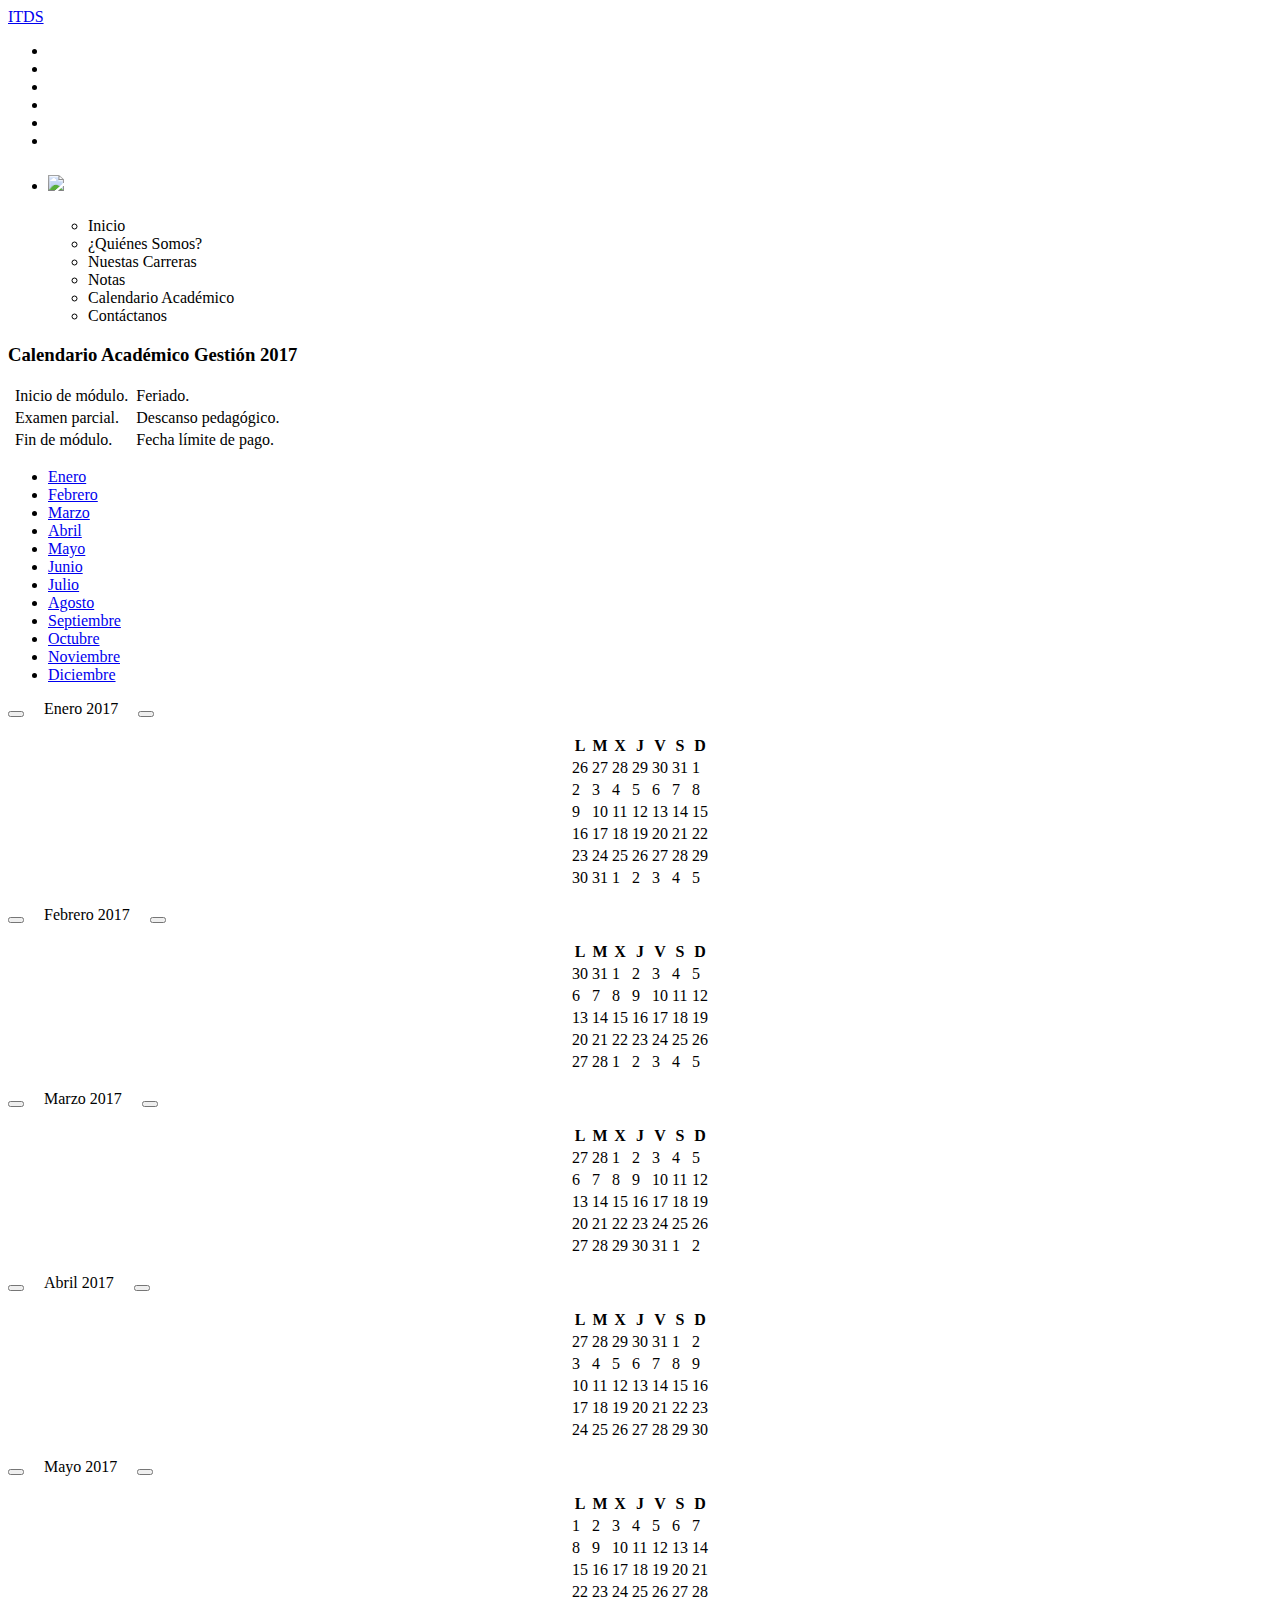
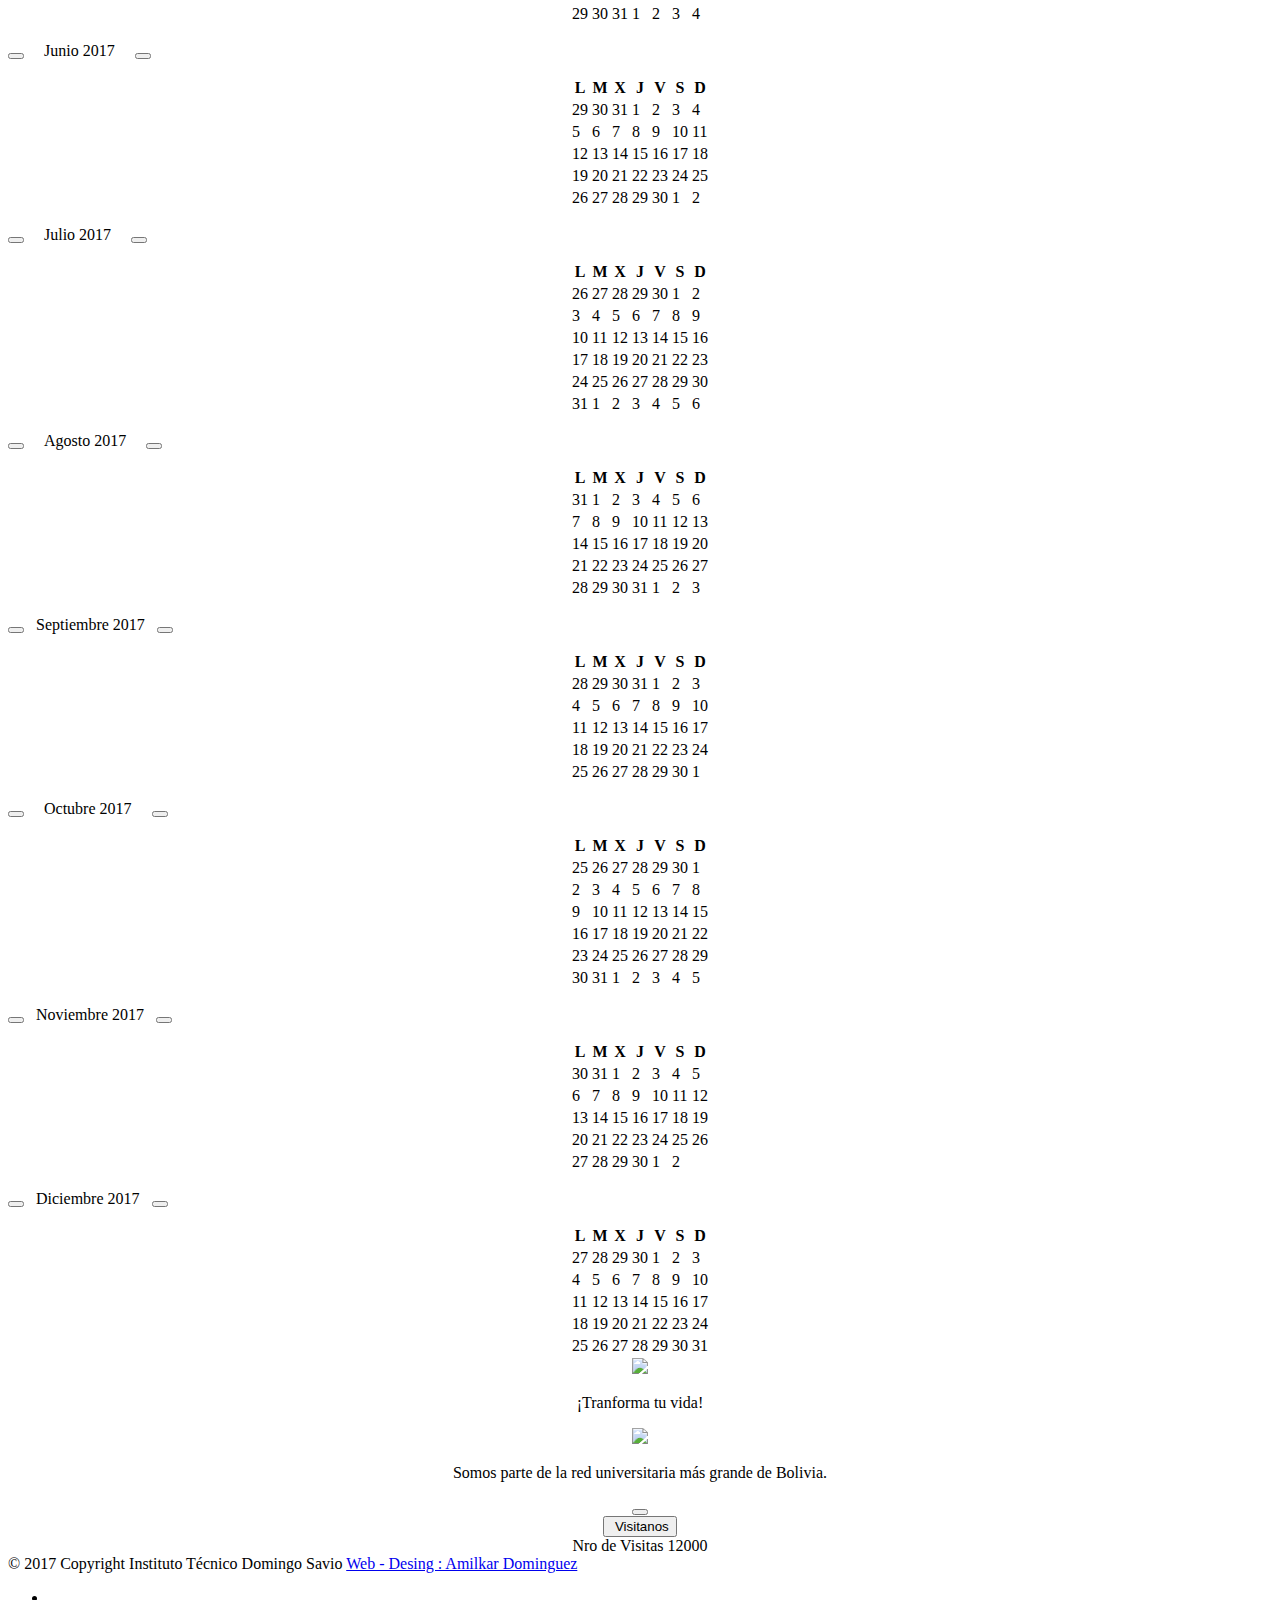
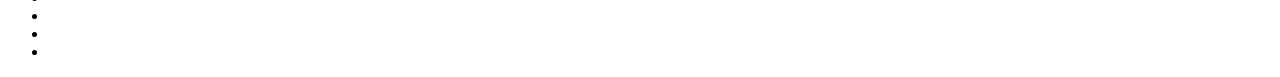
==== view/calendario.html @ 7d837a60 "a" ====
<!DOCTYPE html>
<html lang="es">

<head>
    <meta charset="UTF-8">
    <!--Let browser know website is optimized for mobile-->
    <meta name="viewport" content="width=device-width, initial-scale=1" />
    <!-- JS -->
    <script type="text/javascript" src="../js/jquery-3.1.1.js"></script>
    <script type="text/javascript" src="../materialize/js/materialize.js"></script>
    <script type="text/javascript" src="../materialize/js/init.js"></script>
    <script type="text/javascript" src="../js/fecha.js"></script>
    <!-- CSS -->
    <link rel="stylesheet" type="text/css" href="../materialize/css/materialize.css">
    <link rel="stylesheet" type="text/css" href="../fontello/css/fontello.css">
    <title>itds</title>
</head>

<body class="blue-grey darken-4">
    <header>
        <nav class="top-nav light-blue darken-4">
            <div class="container">
                <a href="#!" data-activates="menuLateral" class="button-collapse top-nav full hide-on-large-only white-text waves-effect"><i class="icon-menu"></i></a>
                <a href="#!" class="brand-logo white-text">ITDS</a>
                <ul id="nav-mobile" class="right hide-on-med-and-down">
                    <li><a href="../index.html" class="btn light-blue darken-3 z-depth-3 tooltipped" data-position="bottom" data-delay="50"
                            data-tooltip="Inicio"><i class="icon-home"></i></a></li>
                    <li><a href="quienes-somos.html" class="btn light-blue darken-3 z-depth-3 tooltipped" data-position="bottom"
                            data-delay="50" data-tooltip="¿Quiénes Somos?"><i class="icon-users"></i></a></li>
                    <li><a href="carreras.html" class="btn light-blue darken-3 z-depth-3 tooltipped" data-position="bottom" data-delay="50"
                            data-tooltip="Nuestras Carreras"><i class="icon-graduation-cap"></i></a></li>
                    <li><a href="notas.html" class="btn light-blue darken-3 z-depth-3 tooltipped" data-position="bottom" data-delay="50"
                            data-tooltip="Notas"><i class="icon-th-list"></i></a></li>
                    <li><a href="calendario.html" class="btn white light-blue-text text-darken-4 z-depth-3 tooltipped" data-position="bottom"
                            data-delay="50" data-tooltip="Calendario Académico"><i class="icon-calendar"></i></a></li>
                    <li><a href="contactanos.html" class="btn light-blue darken-3 z-depth-3 tooltipped" data-position="bottom"
                            data-delay="50" data-tooltip="Contáctanos"><i class="icon-globe"></i></a></li>
                </ul>
            </div>
        </nav>
        <ul id="menuLateral" class="side-nav white-text light-blue darken-4">
            <li class="logo light-blue darken-4 z-depth-1">
                <div class="row">
                    <div class="col s6">
                        <h2><img src="../resources/images/logoITDS.png" class="responsive-img"></h2>
                    </div>
                    <div class="col s6">
                        <h2 class="btn-block waves-effect waves-light light-blue darken-4 white-text" onclick="CerrarSideNav();"><i class="icon-cancel-1"></i></h2>
</div>
</div>
</li>
<ul class="collapsible" data-collapsible="accordion">
    <li onclick="window.location='../index.html'">
<div class="collapsible-header"><i class="icon-home"></i>Inicio</div>
</li>
<li onclick="window.location='quienes-somos.html'">
<div class="collapsible-header"><i class="icon-users"></i>¿Quiénes Somos?</div>
</li>
<li onclick="window.location='carreras.html'">
<div class="collapsible-header"><i class="icon-graduation-cap"></i>Nuestas Carreras</div>
</li>
<li onclick="window.location='notas.html'">
<div class="collapsible-header"><i class="icon-th-list"></i>Notas</div>
</li>
<li onclick="window.location='calendario.html'" class="white light-blue-text text-darken-4">
<div class="collapsible-header"><i class="icon-calendar"></i>Calendario Académico</div>
</li>
<li onclick="window.location='contactanos.html'">
<div class="collapsible-header"><i class="icon-globe"></i>Contáctanos</div>
</li>
</ul>
</ul>
</header>
<main>
    <div class="container">
        <div class="row">
            <div class="col s12 m12 l12">
                <h3 class="center-align white-text ">Calendario Académico Gestión 2017</h3>
            </div>
            <div class="col m2 l2"></div>
            <div class="col s12 m8 l8">
                <div class="card white z-depth-3">
                    <div class="card-content">
                        <table>
                            <tbody>
                                <tr>
                                    <td>
                                        <a class="btn btn-floating light-blue darken-4"></a>
                                    </td>
                                    <td>Inicio de módulo.</td>
                                    <td>
                                        <a class="btn btn-floating red"></a>
                                    </td>
                                    <td>Feriado.</td>
                                </tr>
                                <tr>
                                    <td>
                                        <a class="btn btn-floating light-blue"></a>
                                    </td>
                                    <td>Examen parcial.</td>
                                    <td>
                                        <a class="btn btn-floating deep-orange accent-1"></a>
                                    </td>
                                    <td>Descanso pedagógico.</td>
                                </tr>
                                <tr>
                                    <td>
                                        <a class="btn btn-floating green"></a>
                                    </td>
                                    <td>Fin de módulo.</td>
                                    <td>
                                        <a class="btn btn-floating purple"></a>
                                    </td>
                                    <td>Fecha límite de pago.</td>
                                </tr>
                            </tbody>
                        </table>
                    </div>
                </div>
            </div>
            <div class="col m2 l2"></div>
        </div>
        <div class="row">
            <div class="col m2 l2"></div>
            <div class="col s12 m8 l8">
                <div class="card white z-depth-3">
                    <div class="card-tabs">
                        <ul class="tabs tabs-fixed-width">
                            <li class="tab"><a id='ene' href="#enero">Enero</a></li>
                            <li class="tab"><a id='feb' href="#febrero">Febrero</a></li>
                            <li class="tab"><a id='mar' href="#marzo">Marzo</a></li>
                            <li class="tab"><a id='abr' href="#abril">Abril</a></li>
                            <li class="tab"><a id='may' href="#mayo">Mayo</a></li>
                            <li class="tab"><a id='jun' href="#junio">Junio</a></li>
                            <li class="tab"><a id='jul' href="#julio">Julio</a></li>
                            <li class="tab"><a id='ago' href="#agosto">Agosto</a></li>
                            <li class="tab"><a id='sep' href="#septiembre">Septiembre</a></li>
                            <li class="tab"><a id='oct' href="#octubre">Octubre</a></li>
                            <li class="tab"><a id='nov' href="#noviembre">Noviembre</a></li>
                            <li class="tab"><a id='dic' href="#diciembre">Diciembre</a></li>
                        </ul>
                    </div>
                    <div class="card-content">
                        <div id="enero">
                            <p class="center-align flow-text">
                                <button class="btn teal" onclick="$('#dic').trigger('click');"><i class="icon-left-open"></i></button>
                                &nbsp;&nbsp;&nbsp;&nbsp;Enero 2017&nbsp;&nbsp;&nbsp;&nbsp;
                                <button class="btn teal" onclick="$('#feb').trigger('click');"><i class="icon-right-open"></i></button>
                            </p>            
                            <center>
                                <table class="centered responsive-table">
                                    <thead>
                                        <tr>
                                            <th data-field="L">L</th>
                                            <th data-field="M">M</th>
                                            <th data-field="X">X</th>
                                            <th data-field="J">J</th>
                                            <th data-field="V">V</th>
                                            <th data-field="S">S</th>
                                            <th data-field="D">D</th>
                                        </tr>
                                    </thead>
                                    <tbody>
                                        <tr>
                                            <td><a class="btn btn-floating tooltipped deep-orange accent-1" data-position="top"
                                                    data-delay="50" data-tooltip="Descanso Pedagógico">26</a></td>
                                            <td><a class="btn btn-floating tooltipped deep-orange accent-1" data-position="top"
                                                    data-delay="50" data-tooltip="Descanso Pedagógico">27</a></td>
                                            <td><a class="btn btn-floating tooltipped deep-orange accent-1" data-position="top"
                                                    data-delay="50" data-tooltip="Descanso Pedagógico">28</a></td>
                                            <td><a class="btn btn-floating tooltipped deep-orange accent-1" data-position="top"
                                                    data-delay="50" data-tooltip="Descanso Pedagógico">29</a></td>
                                            <td><a class="btn btn-floating tooltipped deep-orange accent-1" data-position="top"
                                                    data-delay="50" data-tooltip="Descanso Pedagógico">30</a></td>
                                            <td class="grey-text text-lighten-1">31</td>
                                            <td>1</td>
                                        </tr>
                                        <tr>
                                            <td><a class="btn btn-floating tooltipped red" data-position="top" data-delay="50"
                                                    data-tooltip="Feriado">2</a></td>
                                            <td><a class="btn btn-floating tooltipped deep-orange accent-1" data-position="top"
                                                    data-delay="50" data-tooltip="Descanso Pedagógico">3</a></td>
                                            <td><a class="btn btn-floating tooltipped light-blue darken-4" data-position="top"
                                                    data-delay="50" data-tooltip="Inicio de Módulo">4</a></td>
                                            <td>5</td>
                                            <td>6</td>
                                            <td>7</td>
                                            <td>8</td>
                                        </tr>
                                        <tr>
                                            <td>9</td>
                                            <td>10</td>
                                            <td>11</td>
                                            <td>12</td>
                                            <td>13</td>
                                            <td>14</td>
                                            <td>15</td>
                                        </tr>
                                        <tr>
                                            <td><a class="btn btn-floating tooltipped light-blue" data-position="top" data-delay="50"
                                                    data-tooltip="Examen Parcial">16</a></td>
                                            <td>17</td>
                                            <td>18</td>
                                            <td>19</td>
                                            <td>20</td>
                                            <td>21</td>
                                            <td>22</td>
                                        </tr>
                                        <tr>
                                            <td><a class="btn btn-floating tooltipped red" data-position="top" data-delay="50"
                                                    data-tooltip="Feriado">23</a></td>
                                            <td><a class="btn btn-floating tooltipped light-blue" data-position="top" data-delay="50"
                                                    data-tooltip="Examen Parcial">24</a></td>
                                            <td>25</td>
                                            <td>26</td>
                                            <td>27</td>
                                            <td>28</td>
                                            <td>29</td>
                                        </tr>
                                        <tr>
                                            <td>30</td>
                                            <td>31</td>
                                            <td class="grey-text text-lighten-1">1</td>
                                            <td class="grey-text text-lighten-1">2</td>
                                            <td class="grey-text text-lighten-1">3</td>
                                            <td class="grey-text text-lighten-1">4</td>
                                            <td class="grey-text text-lighten-1">5</td>
                                        </tr>
                                    </tbody>
                                </table>
                            </center>
                        </div>
                        <div id="febrero">
                            <p class="center-align flow-text">
                                <button class="btn teal" onclick="$('#ene').trigger('click');"><i class="icon-left-open"></i></button>
                                &nbsp;&nbsp;&nbsp;&nbsp;Febrero 2017&nbsp;&nbsp;&nbsp;&nbsp;
                                <button class="btn teal" onclick="$('#mar').trigger('click');"><i class="icon-right-open"></i></button>
                            </p>
                            <center>
                                <table class="centered">
                                    <thead>
                                        <tr>
                                            <th data-field="L">L</th>
                                            <th data-field="M">M</th>
                                            <th data-field="X">X</th>
                                            <th data-field="J">J</th>
                                            <th data-field="V">V</th>
                                            <th data-field="S">S</th>
                                            <th data-field="D">D</th>
                                        </tr>
                                    </thead>
                                    <tbody>
                                        <tr>
                                            <td class="grey-text text-lighten-1">30</td>
                                            <td class="grey-text text-lighten-1">31</td>
                                            <td><a class="btn btn-floating tooltipped green" data-position="top" data-delay="50"
                                                    data-tooltip="Fin de Módulo">1</a></td>
                                            <td><a class="btn btn-floating tooltipped light-blue darken-4" data-position="top"
                                                    data-delay="50" data-tooltip="Inicio de Módulo">2</a></td>
                                            <td>3</td>
                                            <td>4</td>
                                            <td>5</td>
                                        </tr>
                                        <tr>
                                            <td>6</td>
                                            <td>7</td>
                                            <td>8</td>
                                            <td>9</td>
                                            <td>10</td>
                                            <td>11</td>
                                            <td>12</td>
                                        </tr>
                                        <tr>
                                            <td><a class="btn btn-floating tooltipped light-blue" data-position="top" data-delay="50"
                                                    data-tooltip="Examen Parcial">13</a></td>
                                            <td>14</td>
                                            <td>15</td>
                                            <td>16</td>
                                            <td>17</td>
                                            <td>18</td>
                                            <td>19</td>
                                        </tr>
                                        <tr>
                                            <td>20</td>
                                            <td><a class="btn btn-floating tooltipped light-blue" data-position="top" data-delay="50"
                                                    data-tooltip="Examen Parcial">21</a></td>
                                            <td>22</td>
                                            <td>23</td>
                                            <td>24</td>
                                            <td>25</td>
                                            <td>26</td>
                                        </tr>
                                        <tr>
                                            <td><a class="btn btn-floating tooltipped red" data-position="top" data-delay="50"
                                                    data-tooltip="Feriado">27</a></td>
                                            <td><a class="btn btn-floating tooltipped red" data-position="top" data-delay="50"
                                                    data-tooltip="Feriado">28</a></td>
                                            <td class="grey-text text-lighten-1">1</td>
                                            <td class="grey-text text-lighten-1">2</td>
                                            <td class="grey-text text-lighten-1">3</td>
                                            <td class="grey-text text-lighten-1">4</td>
                                            <td class="grey-text text-lighten-1">5</td>
                                        </tr>
                                    </tbody>
                                </table>
                            </center>
                        </div>
                        <div id="marzo">
                            <p class="center-align flow-text">
                                <button class="btn teal" onclick="$('#feb').trigger('click');"><i class="icon-left-open"></i></button>
                                &nbsp;&nbsp;&nbsp;&nbsp;Marzo 2017&nbsp;&nbsp;&nbsp;&nbsp;
                                <button class="btn teal" onclick="$('#abr').trigger('click');"><i class="icon-right-open"></i></button>
                            </p>
                            <center>
                                <table class="centered">
                                    <thead>
                                        <tr>
                                            <th data-field="L">L</th>
                                            <th data-field="M">M</th>
                                            <th data-field="X">X</th>
                                            <th data-field="J">J</th>
                                            <th data-field="V">V</th>
                                            <th data-field="S">S</th>
                                            <th data-field="D">D</th>
                                        </tr>
                                    </thead>
                                    <tbody>
                                        <tr>
                                            <td class="grey-text text-lighten-1">27</td>
                                            <td class="grey-text text-lighten-1">28</td>
                                            <td>1</td>
                                            <td>2</td>
                                            <td><a class="btn btn-floating tooltipped green" data-position="top" data-delay="50"
                                                    data-tooltip="Fin de Módulo">3</a></td>
                                            <td>4</td>
                                            <td>5</td>
                                        </tr>
                                        <tr>
                                            <td><a class="btn btn-floating tooltipped light-blue darken-4" data-position="top"
                                                    data-delay="50" data-tooltip="Inicio de Módulo">6</a></td>
                                            <td>7</td>
                                            <td>8</td>
                                            <td>9</td>
                                            <td>10</td>
                                            <td>11</td>
                                            <td>12</td>
                                        </tr>
                                        <tr>
                                            <td>13</td>
                                            <td>14</td>
                                            <td>15</td>
                                            <td>16</td>
                                            <td><a class="btn btn-floating tooltipped light-blue" data-position="top" data-delay="50"
                                                    data-tooltip="Examen Parcial">17</a></td>
                                            <td>18</td>
                                            <td>19</td>
                                        </tr>
                                        <tr>
                                            <td>20</td>
                                            <td>21</td>
                                            <td>22</td>
                                            <td>23</td>
                                            <td>24</td>
                                            <td>25</td>
                                            <td>26</td>
                                        </tr>
                                        <tr>
                                            <td><a class="btn btn-floating tooltipped light-blue" data-position="top" data-delay="50"
                                                    data-tooltip="Examen Parcial">27</a></td>
                                            <td>28</td>
                                            <td>29</td>
                                            <td>30</td>
                                            <td><a class="btn btn-floating tooltipped green" data-position="top" data-delay="50"
                                                    data-tooltip="Fin de Módulo">31</a></td>
                                            <td class="grey-text text-lighten-1">1</td>
                                            <td class="grey-text text-lighten-1">2</td>
                                        </tr>
                                    </tbody>
                                </table>
                            </center>
                        </div>
                        <div id="abril">
                            <p class="center-align flow-text">
                                <button class="btn teal" onclick="$('#mar').trigger('click');"><i class="icon-left-open"></i></button>
                                &nbsp;&nbsp;&nbsp;&nbsp;Abril 2017&nbsp;&nbsp;&nbsp;&nbsp;
                                <button class="btn teal" onclick="$('#may').trigger('click');"><i class="icon-right-open"></i></button>
                            </p>
                            <center>
                                <table class="centered">
                                    <thead>
                                        <tr>
                                            <th data-field="L">L</th>
                                            <th data-field="M">M</th>
                                            <th data-field="X">X</th>
                                            <th data-field="J">J</th>
                                            <th data-field="V">V</th>
                                            <th data-field="S">S</th>
                                            <th data-field="D">D</th>
                                        </tr>
                                    </thead>
                                    <tbody>
                                        <tr>
                                            <td class="grey-text text-lighten-1">27</td>
                                            <td class="grey-text text-lighten-1">28</td>
                                            <td class="grey-text text-lighten-1">29</td>
                                            <td class="grey-text text-lighten-1">30</td>
                                            <td class="grey-text text-lighten-1">31</td>
                                            <td>1</td>
                                            <td>2</td>
                                        </tr>
                                        <tr>
                                            <td><a class="btn btn-floating tooltipped light-blue darken-4" data-position="top"
                                                    data-delay="50" data-tooltip="Inicio de Módulo">3</a></td>
                                            <td>4</td>
                                            <td>5</td>
                                            <td>6</td>
                                            <td>7</td>
                                            <td>8</td>
                                            <td>9</td>
                                        </tr>
                                        <tr>
                                            <td>10</td>
                                            <td>11</td>
                                            <td>12</td>
                                            <td><a class="btn btn-floating tooltipped light-blue" data-position="top" data-delay="50"
                                                    data-tooltip="Examen Parcial">13</a></td>
                                            <td><a class="btn btn-floating tooltipped red" data-position="top" data-delay="50"
                                                    data-tooltip="Feriado">14</a></td>
                                            <td><a class="btn btn-floating tooltipped red" data-position="top" data-delay="50"
                                                    data-tooltip="Feriado">15</a></td>
                                            <td>16</td>
                                        </tr>
                                        <tr>
                                            <td>17</td>
                                            <td>18</td>
                                            <td>19</td>
                                            <td>20</td>
                                            <td>21</td>
                                            <td>22</td>
                                            <td>23</td>
                                        </tr>
                                        <tr>
                                            <td><a class="btn btn-floating tooltipped light-blue" data-position="top" data-delay="50"
                                                    data-tooltip="Examen Parcial">24</a></td>
                                            <td>25</td>
                                            <td>26</td>
                                            <td>27</td>
                                            <td>28</td>
                                            <td>29</td>
                                            <td>30</td>
                                        </tr>
                                    </tbody>
                                </table>
                            </center>
                        </div>
                        <div id="mayo">
                            <p class="center-align flow-text">
                                <button class="btn teal" onclick="$('#abr').trigger('click');"><i class="icon-left-open"></i></button>
                                &nbsp;&nbsp;&nbsp;&nbsp;Mayo 2017&nbsp;&nbsp;&nbsp;&nbsp;
                                <button class="btn teal" onclick="$('#jun').trigger('click');"><i class="icon-right-open"></i></button>
                            </p>
                            <center>
                                <table class="centered">
                                    <thead>
                                        <tr>
                                            <th data-field="L">L</th>
                                            <th data-field="M">M</th>
                                            <th data-field="X">X</th>
                                            <th data-field="J">J</th>
                                            <th data-field="V">V</th>
                                            <th data-field="S">S</th>
                                            <th data-field="D">D</th>
                                        </tr>
                                    </thead>
                                    <tbody>
                                        <tr>
                                            <td><a class="btn btn-floating tooltipped red" data-position="top" data-delay="50"
                                                    data-tooltip="Feriado">1</a></td>
                                            <td><a class="btn btn-floating tooltipped green" data-position="top" data-delay="50"
                                                    data-tooltip="Fin de Módulo">2</a></td>
                                            <td><a class="btn btn-floating tooltipped light-blue darken-4" data-position="top"
                                                    data-delay="50" data-tooltip="Inicio de Módulo">3</a></td>
                                            <td>4</td>
                                            <td>5</td>
                                            <td>6</td>
                                            <td>7</td>
                                        </tr>
                                        <tr>
                                            <td>8</td>
                                            <td>9</td>
                                            <td>10</td>
                                            <td>11</td>
                                            <td><a class="btn btn-floating tooltipped light-blue" data-position="top" data-delay="50"
                                                    data-tooltip="Examen Parcial">12</a></td>
                                            <td>13</td>
                                            <td>14</td>
                                        </tr>
                                        <tr>
                                            <td>15</td>
                                            <td>16</td>
                                            <td>17</td>
                                            <td>18</td>
                                            <td>19</td>
                                            <td>20</td>
                                            <td>21</td>
                                        </tr>
                                        <tr>
                                            <td>22</td>
                                            <td><a class="btn btn-floating tooltipped light-blue" data-position="top" data-delay="50"
                                                    data-tooltip="Examen Parcial">23</a></td>
                                            <td>24</td>
                                            <td>25</td>
                                            <td>26</td>
                                            <td>27</td>
                                            <td>28</td>
                                        </tr>
                                        <tr>
                                            <td>29</td>
                                            <td><a class="btn btn-floating tooltipped green" data-position="top" data-delay="50"
                                                    data-tooltip="Fin de Módulo">30</a></td>
                                            <td><a class="btn btn-floating tooltipped light-blue darken-4" data-position="top"
                                                    data-delay="50" data-tooltip="Inicio de Módulo">31</a></td>
                                            <td class="grey-text text-lighten-1">1</td>
                                            <td class="grey-text text-lighten-1">2</td>
                                            <td class="grey-text text-lighten-1">3</td>
                                            <td class="grey-text text-lighten-1">4</td>
                                        </tr>
                                    </tbody>
                                </table>
                            </center>
                        </div>
                        <div id="junio">
                            <p class="center-align flow-text">
                                <button class="btn teal" onclick="$('#may').trigger('click');"><i class="icon-left-open"></i></button>
                                &nbsp;&nbsp;&nbsp;&nbsp;Junio 2017&nbsp;&nbsp;&nbsp;&nbsp;
                                <button class="btn teal" onclick="$('#jul').trigger('click');"><i class="icon-right-open"></i></button>
                            </p>
                            <center>
                                <table class="centered">
                                    <thead>
                                        <tr>
                                            <th data-field="L">L</th>
                                            <th data-field="M">M</th>
                                            <th data-field="X">X</th>
                                            <th data-field="J">J</th>
                                            <th data-field="V">V</th>
                                            <th data-field="S">S</th>
                                            <th data-field="D">D</th>
                                        </tr>
                                    </thead>
                                    <tbody>
                                        <tr>
                                            <td class="grey-text text-lighten-1">29</td>
                                            <td class="grey-text text-lighten-1">30</td>
                                            <td class="grey-text text-lighten-1">31</td>
                                            <td>1</td>
                                            <td>2</td>
                                            <td>3</td>
                                            <td>4</td>
                                        </tr>
                                        <tr>
                                            <td>5</td>
                                            <td>6</td>
                                            <td>7</td>
                                            <td>8</td>
                                            <td><a class="btn btn-floating tooltipped light-blue" data-position="top" data-delay="50"
                                                    data-tooltip="Examen Parcial">9</a></td>
                                            <td>10</td>
                                            <td>11</td>
                                        </tr>
                                        <tr>
                                            <td>12</td>
                                            <td>13</td>
                                            <td>14</td>
                                            <td><a class="btn btn-floating tooltipped red" data-position="top" data-delay="50"
                                                    data-tooltip="Feriado">15</a></td>
                                            <td>16</td>
                                            <td>17</td>
                                            <td>18</td>
                                        </tr>
                                        <tr>
                                            <td>19</td>
                                            <td><a class="btn btn-floating tooltipped light-blue" data-position="top" data-delay="50"
                                                    data-tooltip="Examen Parcial">20</a></td>
                                            <td><a class="btn btn-floating tooltipped red" data-position="top" data-delay="50"
                                                    data-tooltip="Feriado">21</a></td>
                                            <td>22</td>
                                            <td>23</td>
                                            <td>24</td>
                                            <td>25</td>
                                        </tr>
                                        <tr>
                                            <td>26</td>
                                            <td>27</td>
                                            <td>28</td>
                                            <td><a class="btn btn-floating tooltipped green" data-position="top" data-delay="50"
                                                    data-tooltip="Fin de Módulo">29</a></td>
                                            <td><a class="btn btn-floating tooltipped light-blue darken-4" data-position="top"
                                                    data-delay="50" data-tooltip="Inicio de Módulo">30</a></td>
                                            <td class="grey-text text-lighten-1">1</td>
                                            <td class="grey-text text-lighten-1">2</td>
                                        </tr>
                                    </tbody>
                                </table>
                            </center>
                        </div>
                        <div id="julio">
                            <p class="center-align flow-text">
                                <button class="btn teal" onclick="$('#jun').trigger('click');"><i class="icon-left-open"></i></button>
                                &nbsp;&nbsp;&nbsp;&nbsp;Julio 2017&nbsp;&nbsp;&nbsp;&nbsp;
                                <button class="btn teal" onclick="$('#ago').trigger('click');"><i class="icon-right-open"></i></button>
                            </p>
                            <center>
                                <table class="centered">
                                    <thead>
                                        <tr>
                                            <th data-field="L">L</th>
                                            <th data-field="M">M</th>
                                            <th data-field="X">X</th>
                                            <th data-field="J">J</th>
                                            <th data-field="V">V</th>
                                            <th data-field="S">S</th>
                                            <th data-field="D">D</th>
                                        </tr>
                                    </thead>
                                    <tbody>
                                        <tr>
                                            <td class="grey-text text-lighten-1">26</td>
                                            <td class="grey-text text-lighten-1">27</td>
                                            <td class="grey-text text-lighten-1">28</td>
                                            <td class="grey-text text-lighten-1">29</td>
                                            <td class="grey-text text-lighten-1">30</td>
                                            <td>1</td>
                                            <td>2</td>
                                        </tr>
                                        <tr>
                                            <td>3</td>
                                            <td>4</td>
                                            <td>5</td>
                                            <td>6</td>
                                            <td>7</td>
                                            <td>8</td>
                                            <td>9</td>
                                        </tr>
                                        <tr>
                                            <td>10</td>
                                            <td>11</td>
                                            <td>12</td>
                                            <td>13</td>
                                            <td><a class="btn btn-floating tooltipped light-blue" data-position="top" data-delay="50"
                                                    data-tooltip="Examen Parcial">14</a></td>
                                            <td>15</td>
                                            <td>16</td>
                                        </tr>
                                        <tr>
                                            <td><a class="btn btn-floating tooltipped deep-orange accent-1" data-position="top"
                                                    data-delay="50" data-tooltip="Descanso Pedagógico">17</a></td>
                                            <td><a class="btn btn-floating tooltipped deep-orange accent-1" data-position="top"
                                                    data-delay="50" data-tooltip="Descanso Pedagógico">18</a></td>
                                            <td><a class="btn btn-floating tooltipped deep-orange accent-1" data-position="top"
                                                    data-delay="50" data-tooltip="Descanso Pedagógico">19</a></td>
                                            <td><a class="btn btn-floating tooltipped deep-orange accent-1" data-position="top"
                                                    data-delay="50" data-tooltip="Descanso Pedagógico">20</a></td>
                                            <td><a class="btn btn-floating tooltipped deep-orange accent-1" data-position="top"
                                                    data-delay="50" data-tooltip="Descanso Pedagógico">21</a></td>
                                            <td>22</td>
                                            <td>23</td>
                                        </tr>
                                        <tr>
                                            <td>24</td>
                                            <td>25</td>
                                            <td>26</td>
                                            <td>27</td>
                                            <td>28</td>
                                            <td><a class="btn btn-floating tooltipped light-blue" data-position="top" data-delay="50"
                                                    data-tooltip="Examen Parcial">29</a></td>
                                            <td>30</td>
                                        </tr>
                                        <tr>
                                            <td>31</td>
                                            <td class="grey-text text-lighten-1">1</td>
                                            <td class="grey-text text-lighten-1">2</td>
                                            <td class="grey-text text-lighten-1">3</td>
                                            <td class="grey-text text-lighten-1">4</td>
                                            <td class="grey-text text-lighten-1">5</td>
                                            <td class="grey-text text-lighten-1">6</td>
                                        </tr>
                                    </tbody>
                                </table>
                            </center>
                        </div>
                        <div id="agosto">
                            <p class="center-align flow-text">
                                <button class="btn teal" onclick="$('#jul').trigger('click');"><i class="icon-left-open"></i></button>
                                &nbsp;&nbsp;&nbsp;&nbsp;Agosto 2017&nbsp;&nbsp;&nbsp;&nbsp;
                                <button class="btn teal" onclick="$('#sep').trigger('click');"><i class="icon-right-open"></i></button>
                            </p>
                            <center>
                                <table class="centered">
                                    <thead>
                                        <tr>
                                            <th data-field="L">L</th>
                                            <th data-field="M">M</th>
                                            <th data-field="X">X</th>
                                            <th data-field="J">J</th>
                                            <th data-field="V">V</th>
                                            <th data-field="S">S</th>
                                            <th data-field="D">D</th>
                                        </tr>
                                    </thead>
                                    <tbody>
                                        <tr>
                                            <td class="grey-text text-lighten-1">31</td>
                                            <td>1</td>
                                            <td><a class="btn btn-floating tooltipped green" data-position="top" data-delay="50"
                                                    data-tooltip="Fin de Módulo">2</a></td>
                                            <td><a class="btn btn-floating tooltipped light-blue darken-4" data-position="top"
                                                    data-delay="50" data-tooltip="Inicio de Módulo">3</a></td>
                                            <td>4</td>
                                            <td>5</td>
                                            <td>6</td>
                                        </tr>
                                        <tr>
                                            <td><a class="btn btn-floating tooltipped red" data-position="top" data-delay="50"
                                                    data-tooltip="Feriado">7</a></td>
                                            <td>8</td>
                                            <td>9</td>
                                            <td>10</td>
                                            <td>11</td>
                                            <td>12</td>
                                            <td>13</td>
                                        </tr>
                                        <tr>
                                            <td><a class="btn btn-floating tooltipped light-blue" data-position="top" data-delay="50"
                                                    data-tooltip="Examen Parcial">14</a></td>
                                            <td>15</td>
                                            <td>16</td>
                                            <td>17</td>
                                            <td>18</td>
                                            <td>19</td>
                                            <td>20</td>
                                        </tr>
                                        <tr>
                                            <td>21</td>
                                            <td>22</td>
                                            <td><a class="btn btn-floating tooltipped light-blue" data-position="top" data-delay="50"
                                                    data-tooltip="Examen Parcial">23</a></td>
                                            <td>24</td>
                                            <td>25</td>
                                            <td>26</td>
                                            <td>27</td>
                                        </tr>
                                        <tr>
                                            <td>28</td>
                                            <td>29</td>
                                            <td>30</td>
                                            <td><a class="btn btn-floating tooltipped green" data-position="top" data-delay="50"
                                                    data-tooltip="Fin de Módulo">31</a></td>
                                            <td class="grey-text text-lighten-1">1</td>
                                            <td class="grey-text text-lighten-1">2</td>
                                            <td class="grey-text text-lighten-1">3</td>
                                        </tr>
                                    </tbody>
                                </table>
                            </center>
                        </div>
                        <div id="septiembre">
                            <p class="center-align flow-text">
                                <button class="btn teal" onclick="$('#ago').trigger('click');"><i class="icon-left-open"></i></button>
                                &nbsp;&nbsp;Septiembre 2017&nbsp;&nbsp;
                                <button class="btn teal" onclick="$('#oct').trigger('click');"><i class="icon-right-open"></i></button>
                            </p>
                            <center>
                                <table class="centered">
                                    <thead>
                                        <tr>
                                            <th data-field="L">L</th>
                                            <th data-field="M">M</th>
                                            <th data-field="X">X</th>
                                            <th data-field="J">J</th>
                                            <th data-field="V">V</th>
                                            <th data-field="S">S</th>
                                            <th data-field="D">D</th>
                                        </tr>
                                    </thead>
                                    <tbody>
                                        <tr>
                                            <td class="grey-text text-lighten-1">28</td>
                                            <td class="grey-text text-lighten-1">29</td>
                                            <td class="grey-text text-lighten-1">30</td>
                                            <td class="grey-text text-lighten-1">31</td>
                                            <td><a class="btn btn-floating tooltipped light-blue darken-4" data-position="top"
                                                    data-delay="50" data-tooltip="Inicio de Módulo">1</a></td>
                                            <td>2</td>
                                            <td>3</td>
                                        </tr>
                                        <tr>
                                            <td>4</td>
                                            <td>5</td>
                                            <td>6</td>
                                            <td>7</td>
                                            <td>8</td>
                                            <td>9</td>
                                            <td>10</td>
                                        </tr>
                                        <tr>
                                            <td><a class="btn btn-floating tooltipped light-blue" data-position="top" data-delay="50"
                                                    data-tooltip="Examen Parcial">11</a></td>
                                            <td>12</td>
                                            <td>13</td>
                                            <td>14</td>
                                            <td>15</td>
                                            <td>16</td>
                                            <td>17</td>
                                        </tr>
                                        <tr>
                                            <td>18</td>
                                            <td>19</td>
                                            <td>20</td>
                                            <td><a class="btn btn-floating tooltipped light-blue" data-position="top" data-delay="50"
                                                    data-tooltip="Examen Parcial">21</a></td>
                                            <td>22</td>
                                            <td>23</td>
                                            <td>24</td>
                                        </tr>
                                        <tr>
                                            <td>25</td>
                                            <td>26</td>
                                            <td>27</td>
                                            <td><a class="btn btn-floating tooltipped green" data-position="top" data-delay="50"
                                                    data-tooltip="Fin de Módulo">28</a></td>
                                            <td><a class="btn btn-floating tooltipped light-blue darken-4" data-position="top"
                                                    data-delay="50" data-tooltip="Inicio de Módulo">29</a></td>
                                            <td>30</td>
                                            <td class="grey-text text-lighten-1">1</td>
                                        </tr>
                                    </tbody>
                                </table>
                            </center>
                        </div>
                        <div id="octubre">
                            <p class="center-align flow-text">
                                <button class="btn teal" onclick="$('#sep').trigger('click');"><i class="icon-left-open"></i></button>
                                &nbsp;&nbsp;&nbsp;&nbsp;Octubre 2017&nbsp;&nbsp;&nbsp;&nbsp;
                                <button class="btn teal" onclick="$('#nov').trigger('click');"><i class="icon-right-open"></i></button>
                            </p>
                            <center>
                                <table class="centered">
                                    <thead>
                                        <tr>
                                            <th data-field="L">L</th>
                                            <th data-field="M">M</th>
                                            <th data-field="X">X</th>
                                            <th data-field="J">J</th>
                                            <th data-field="V">V</th>
                                            <th data-field="S">S</th>
                                            <th data-field="D">D</th>
                                        </tr>
                                    </thead>
                                    <tbody>
                                        <tr>
                                            <td class="grey-text text-lighten-1">25</td>
                                            <td class="grey-text text-lighten-1">26</td>
                                            <td class="grey-text text-lighten-1">27</td>
                                            <td class="grey-text text-lighten-1">28</td>
                                            <td class="grey-text text-lighten-1">29</td>
                                            <td class="grey-text text-lighten-1">30</td>
                                            <td>1</td>
                                        </tr>
                                        <tr>
                                            <td>2</td>
                                            <td>3</td>
                                            <td>4</td>
                                            <td>5</td>
                                            <td>6</td>
                                            <td>7</td>
                                            <td>8</td>
                                        </tr>
                                        <tr>
                                            <td><a class="btn btn-floating tooltipped light-blue" data-position="top" data-delay="50"
                                                    data-tooltip="Examen Parcial">9</a></td>
                                            <td>10</td>
                                            <td>11</td>
                                            <td>12</td>
                                            <td>13</td>
                                            <td>14</td>
                                            <td>15</td>
                                        </tr>
                                        <tr>
                                            <td>16</td>
                                            <td>17</td>
                                            <td><a class="btn btn-floating tooltipped light-blue" data-position="top" data-delay="50"
                                                    data-tooltip="Examen Parcial">18</a></td>
                                            <td>19</td>
                                            <td>20</td>
                                            <td>21</td>
                                            <td>22</td>
                                        </tr>
                                        <tr>
                                            <td>23</td>
                                            <td>24</td>
                                            <td>25</td>
                                            <td><a class="btn btn-floating tooltipped green" data-position="top" data-delay="50"
                                                    data-tooltip="Fin de Módulo">26</a></td>
                                            <td><a class="btn btn-floating tooltipped light-blue darken-4" data-position="top"
                                                    data-delay="50" data-tooltip="Inicio de Módulo">27</a></td>
                                            <td>28</td>
                                            <td>29</td>
                                        </tr>
                                        <tr>
                                            <td>30</td>
                                            <td>31</td>
                                            <td class="grey-text text-lighten-1">1</td>
                                            <td class="grey-text text-lighten-1">2</td>
                                            <td class="grey-text text-lighten-1">3</td>
                                            <td class="grey-text text-lighten-1">4</td>
                                            <td class="grey-text text-lighten-1">5</td>
                                        </tr>
                                    </tbody>
                                </table>
                            </center>
                        </div>
                        <div id="noviembre">
                            <p class="center-align flow-text">
                                <button class="btn teal" onclick="$('#oct').trigger('click');"><i class="icon-left-open"></i></button>
                                &nbsp;&nbsp;Noviembre 2017&nbsp;&nbsp;
                                <button class="btn teal" onclick="$('#dic').trigger('click');"><i class="icon-right-open"></i></button>
                            </p>
                            <center>
                                <table class="centered">
                                    <thead>
                                        <tr>
                                            <th data-field="L">L</th>
                                            <th data-field="M">M</th>
                                            <th data-field="X">X</th>
                                            <th data-field="J">J</th>
                                            <th data-field="V">V</th>
                                            <th data-field="S">S</th>
                                            <th data-field="D">D</th>
                                        </tr>
                                    </thead>
                                    <tbody>
                                        <tr>
                                            <td class="grey-text text-lighten-1">30</td>
                                            <td class="grey-text text-lighten-1">31</td>
                                            <td>1</td>
                                            <td><a class="btn btn-floating tooltipped red" data-position="top" data-delay="50"
                                                    data-tooltip="Feriado">2</a></td>
                                            <td>3</td>
                                            <td>4</td>
                                            <td>5</td>
                                        </tr>
                                        <tr>
                                            <td>6</td>
                                            <td>7</td>
                                            <td>8</td>
                                            <td>9</td>
                                            <td><a class="btn btn-floating tooltipped light-blue" data-position="top" data-delay="50"
                                                    data-tooltip="Examen Parcial">10</a></td>
                                            <td>11</td>
                                            <td>12</td>
                                        </tr>
                                        <tr>
                                            <td>13</td>
                                            <td>14</td>
                                            <td>15</td>
                                            <td>16</td>
                                            <td>17</td>
                                            <td>18</td>
                                            <td>19</td>
                                        </tr>
                                        <tr>
                                            <td><a class="btn btn-floating tooltipped light-blue" data-position="top" data-delay="50"
                                                    data-tooltip="Examen Parcial">20</a></td>
                                            <td>21</td>
                                            <td>22</td>
                                            <td>23</td>
                                            <td><a class="btn btn-floating tooltipped green" data-position="top" data-delay="50"
                                                    data-tooltip="Fin de Módulo">24</a></td>
                                            <td>25</td>
                                            <td>26</td>
                                        </tr>
                                        <tr>
                                            <td><a class="btn btn-floating tooltipped light-blue darken-4" data-position="top"
                                                    data-delay="50" data-tooltip="Inicio de Módulo">27</a></td>
                                            <td>28</td>
                                            <td>29</td>
                                            <td>30</td>
                                            <td class="grey-text text-lighten-1">1</td>
                                            <td class="grey-text text-lighten-1">2</td>
                                        </tr>
                                    </tbody>
                                </table>
                            </center>
                        </div>
                        <div id="diciembre">
                            <p class="center-align flow-text">
                                <button class="btn teal" onclick="$('#nov').trigger('click');"><i class="icon-left-open"></i></button>
                                &nbsp;&nbsp;Diciembre 2017&nbsp;&nbsp;
                                <button class="btn teal" onclick="$('#ene').trigger('click');"><i class="icon-right-open"></i></button>
                            </p>
                            <center>
                                <table class="centered">
                                    <thead>
                                        <tr>
                                            <th data-field="L">L</th>
                                            <th data-field="M">M</th>
                                            <th data-field="X">X</th>
                                            <th data-field="J">J</th>
                                            <th data-field="V">V</th>
                                            <th data-field="S">S</th>
                                            <th data-field="D">D</th>
                                        </tr>
                                    </thead>
                                    <tbody>
                                        <tr>
                                            <td class="grey-text text-lighten-1">27</td>
                                            <td class="grey-text text-lighten-1">28</td>
                                            <td class="grey-text text-lighten-1">29</td>
                                            <td class="grey-text text-lighten-1">30</td>
                                            <td>1</td>
                                            <td>2</td>
                                            <td>3</td>
                                        </tr>
                                        <tr>
                                            <td>4</td>
                                            <td>5</td>
                                            <td>6</td>
                                            <td>7</td>
                                            <td><a class="btn btn-floating tooltipped light-blue" data-position="top" data-delay="50"
                                                    data-tooltip="Examen Parcial">8</a></td>
                                            <td>9</td>
                                            <td>10</td>
                                        </tr>
                                        <tr>
                                            <td>11</td>
                                            <td>12</td>
                                            <td>13</td>
                                            <td>14</td>
                                            <td><a class="btn btn-floating tooltipped light-blue" data-position="top" data-delay="50"
                                                    data-tooltip="Examen Parcial">15</a></td>
                                            <td>16</td>
                                            <td>17</td>
                                        </tr>
                                        <tr>
                                            <td>18</td>
                                            <td>19</td>
                                            <td>20</td>
                                            <td>21</td>
                                            <td><a class="btn btn-floating tooltipped green" data-position="top" data-delay="50"
                                                    data-tooltip="Fin de Módulo">22</a></td>
                                            <td>23</td>
                                            <td>24</td>
                                        </tr>
                                        <tr>
                                            <td><a class="btn btn-floating tooltipped red" data-position="top" data-delay="50"
                                                    data-tooltip="Feriado">25</a></td>
                                            <td><a class="btn btn-floating tooltipped deep-orange accent-1" data-position="top"
                                                    data-delay="50" data-tooltip="Descanso Pedagógico">26</a></td>
                                            <td><a class="btn btn-floating tooltipped deep-orange accent-1" data-position="top"
                                                    data-delay="50" data-tooltip="Descanso Pedagógico">27</a></td>
                                            <td><a class="btn btn-floating tooltipped deep-orange accent-1" data-position="top"
                                                    data-delay="50" data-tooltip="Descanso Pedagógico">28</a></td>
                                            <td><a class="btn btn-floating tooltipped deep-orange accent-1" data-position="top"
                                                    data-delay="50" data-tooltip="Descanso Pedagógico">29</a></td>
                                            <td>30</td>
                                            <td>31</td>
                                        </tr>
                                    </tbody>
                                </table>
                            </center>
                        </div>
                    </div>
                </div>
            </div>
        </div>
    </div>
</main>
<footer class="page-footer light-blue darken-4 white-text">
    <div class="container">
        <div class="row">
            <div class="col s12 m6 l6">
                <center>
                    <img src="../resources/images/logoITDS.png" width="150">
                    <p class="grey-text text-lighten-4">¡Tranforma tu vida!</p>
                </center>
            </div>
            <div class="col s12 m6 l6">
                <center>
                    <img src="../resources/images/Log_UPDS_blanco.png" width="60">
                    <p class="grey-text text-lighten-4">Somos parte de la red universitaria más grande de Bolivia.</p>
                </center>
            </div>
        </div>
        <div class="row">
            <div class="col s12 m4 l4">
                <center>
                    <button class="waves-effect btn white light-blue-text text-darken-4 z-depth-3"><i class="icon-thumbs-up left"></i>
                        <div class="fb-like" data-href="https://www.facebook.com/ITDSTarija/?ref=ts&amp;fref=ts" data-layout="button" data-action="like" data-show-faces="false" data-share="true"></div>
            </button>
                </center>
            </div>
            <div class="col s12 m4 l4">
                <center>
                    <button class="waves-effect btn light-blue darken-4 white-text z-depth-3" onclick="window.open('https://www.facebook.com/ITDSTarija','_system');"><i class="icon-facebook left"></i>&nbsp;Visitanos</button>
    </center>
    </div>
    <div class="col s12 m4 l4">
        <center>
            <a class="waves-effect btn btn-block white light-blue-text text-darken-4 z-depth-3"><i class="icon-eye left"></i>Nro de Visitas 12000</a>
        </center>
    </div>
    </div>
    </div>
    <div class="footer-copyright">
        <div class="container">
            © 2017 Copyright Instituto Técnico Domingo Savio
            <a class="grey-text text-lighten-4 right" href="#!">Web - Desing : Amilkar Dominguez</a>
        </div>
    </div>
</footer>
<!--Inicio Botones Flotantes-->
<div class="fixed-action-btn horizontal">
    <a class="btn-floating btn-large red">
        <i class="icon-info"></i>
    </a>
    <ul>
        <li>
            <a class="btn-floating red" onclick="window.open('tel:65820535', '_system');"><i class="icon-phone"></i></a>
</li>
<li>
    <a class="btn-floating light-blue darken-4" onclick="window.open('https://www.facebook.com/ITDSTarija','_system');"><i class="icon-facebook"></i></a>
</li>
<li>
    <a class="btn-floating blue" onclick="window.open('https://m.me/ITDSTarija','_system');"><i class="icon-commenting"></i></a>
</li>
<li>
    <a class="btn-floating green" onclick="window.open('https://4m1lk4r.github.io/msg_itds','_system');"><i class="icon-whatsapp"></i></a>
</li>
</ul>
</div>
<!--Fin Botones Flotantes-->
<div id="fb-root"></div>
<script type="text/javascript">
                                           (function (d, s, id) {
                                               var js, fjs = d.getElementsByTagName(s)[0];
                                               if (d.getElementById(id)) return;
                                               js = d.createElement(s); js.id = id;
                                               js.src = "//connect.facebook.net/es_ES/sdk.js#xfbml=1&version=v2.8";
                                               fjs.parentNode.insertBefore(js, fjs);
                                           } (document, 'script', 'facebook-jssdk'));

                                           function CerrarSideNav() {
                                               $('button-collapse').sideNav('hide');
                                           };
</script>
</body>

</html>
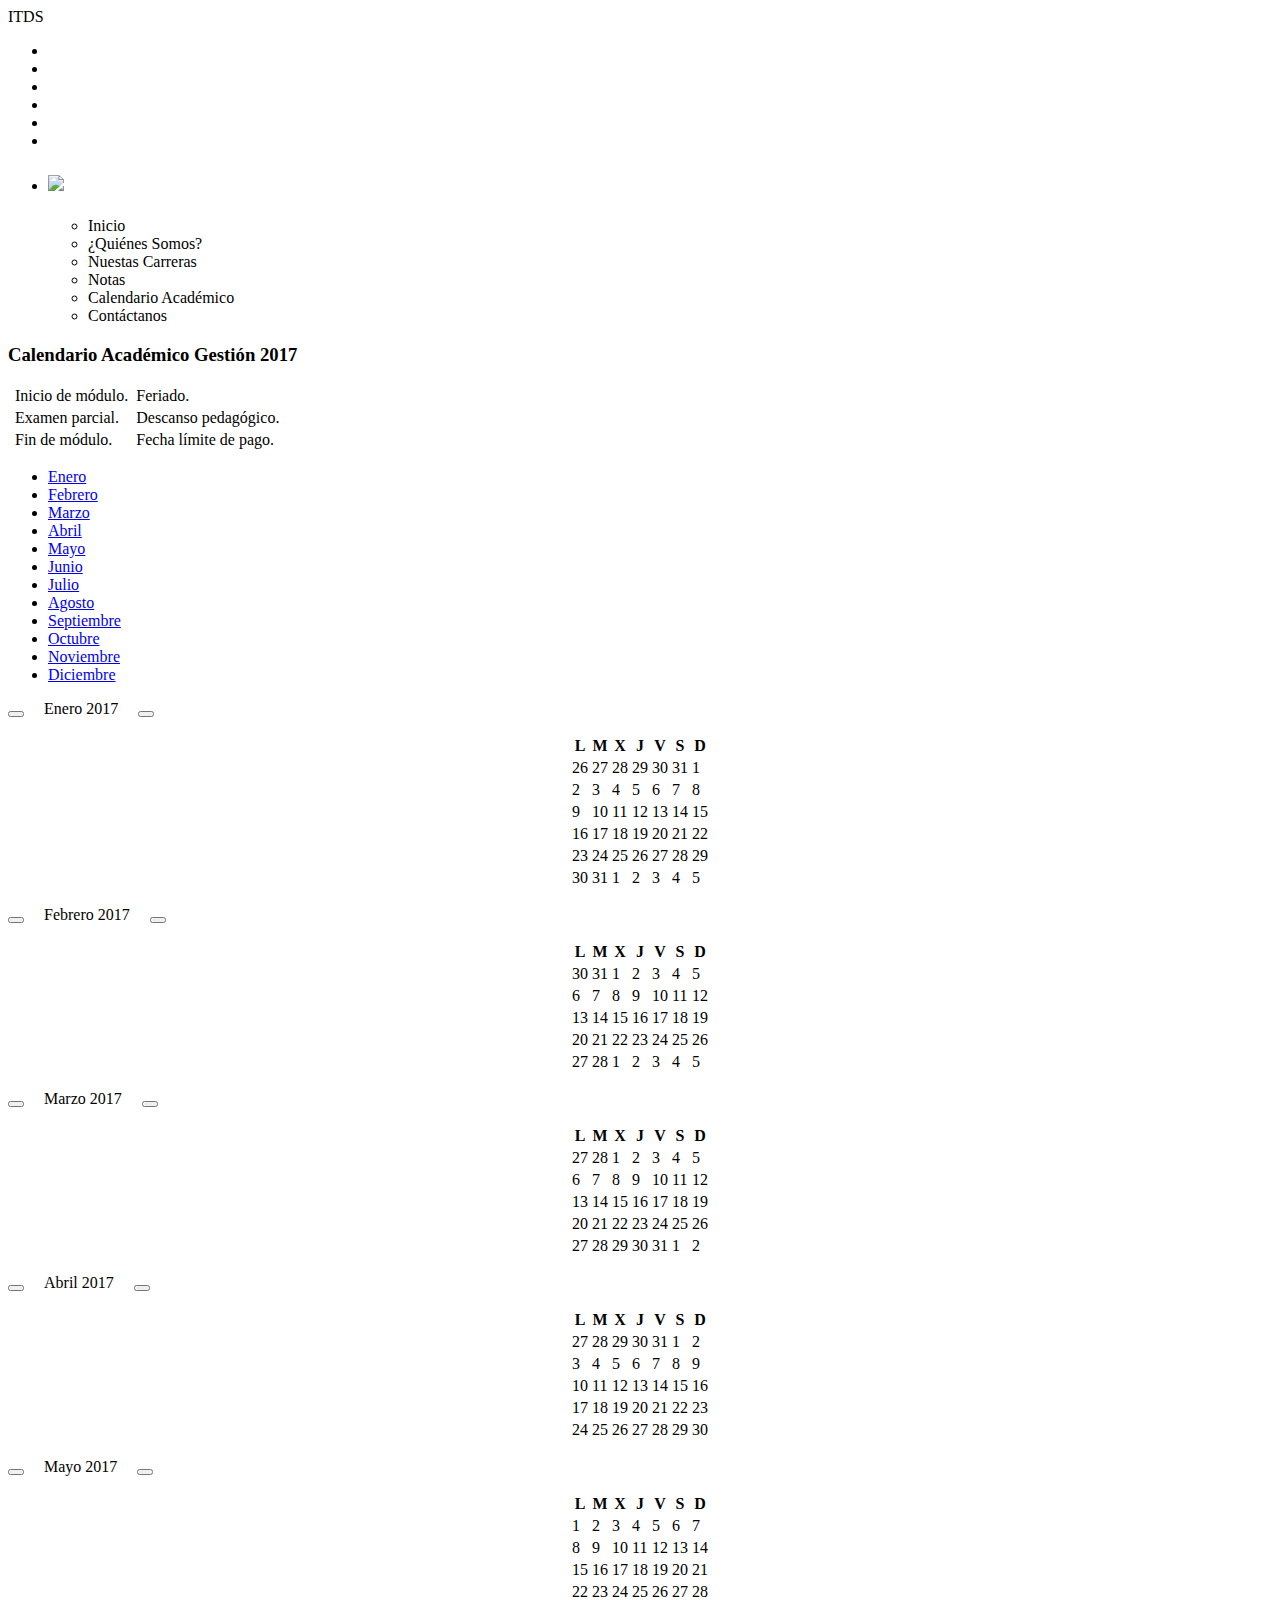
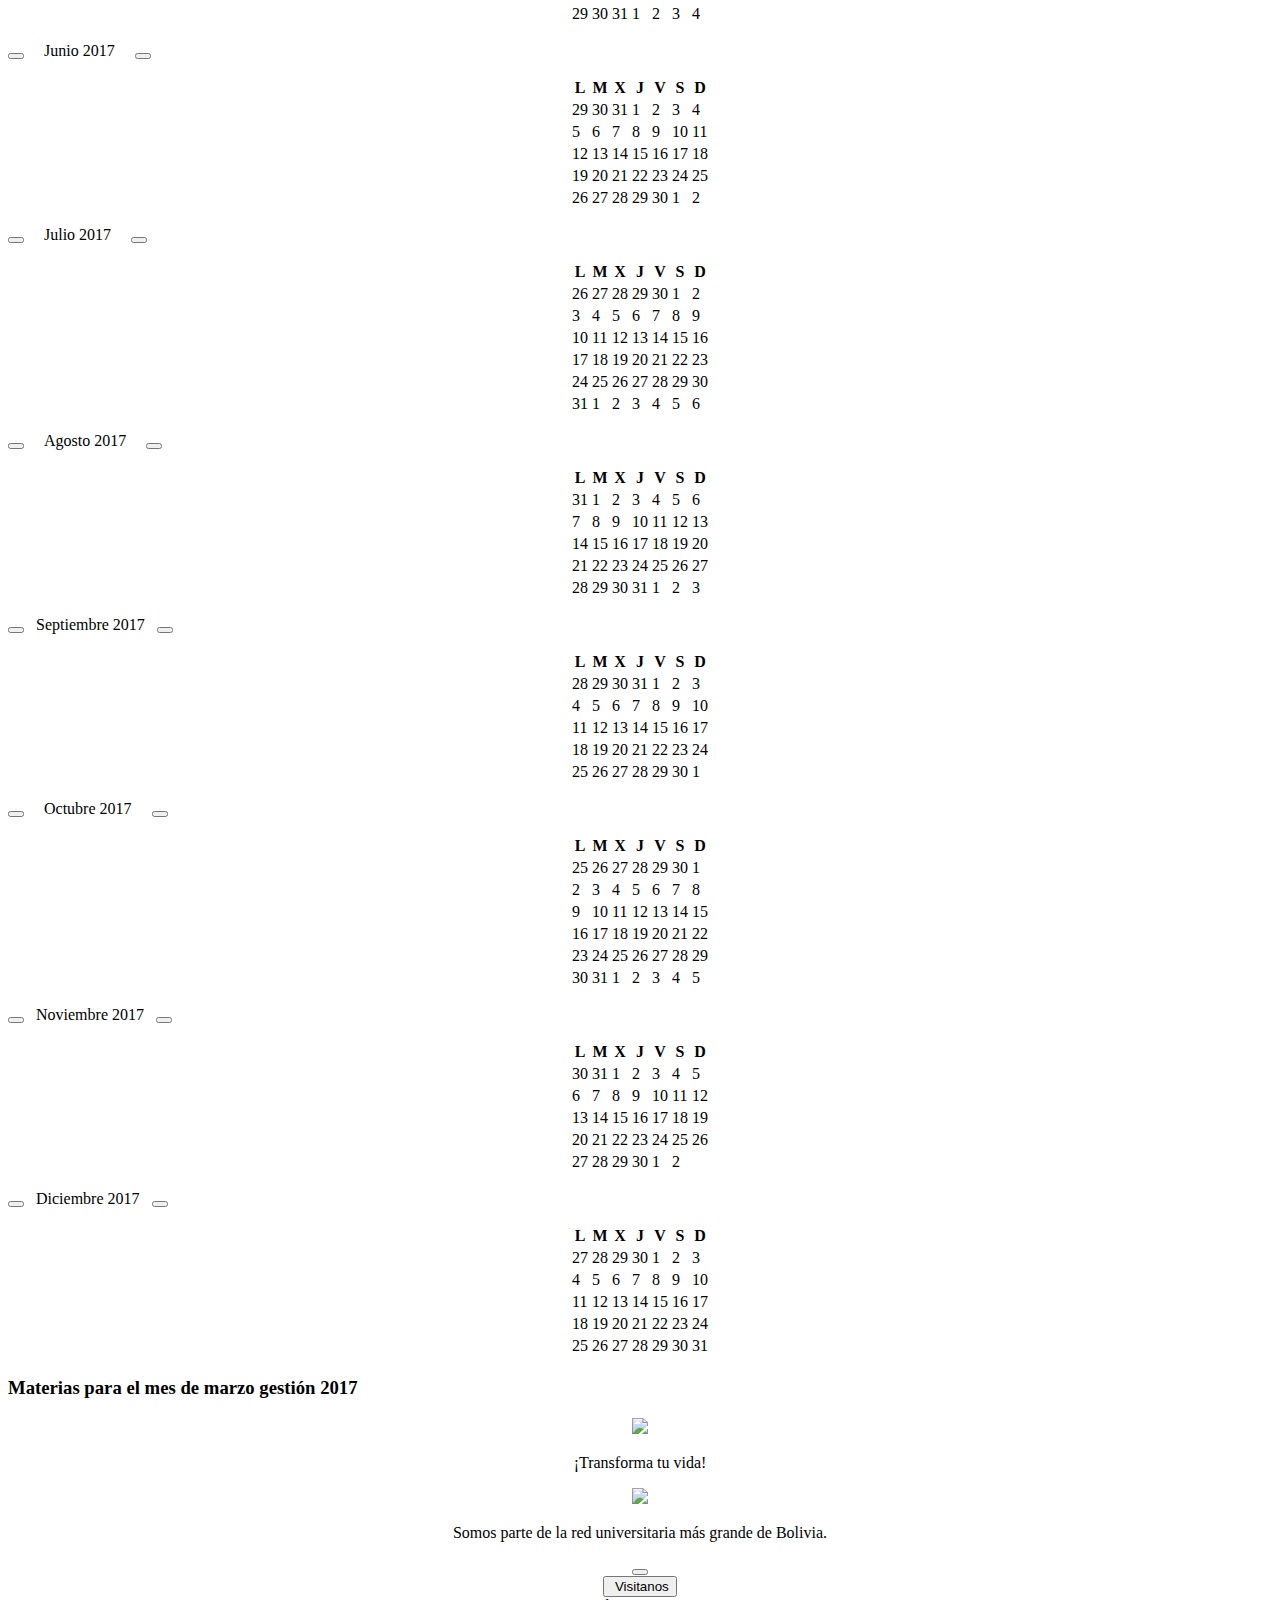
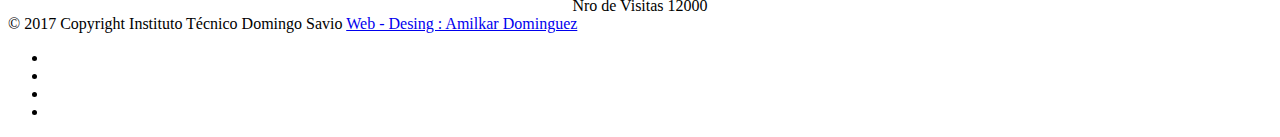
==== commit b8771421: "Con Materias mes de Marzo" ====
--- a/view/calendario.html
+++ b/view/calendario.html
@@ -10,10 +10,12 @@
     <script type="text/javascript" src="../materialize/js/materialize.js"></script>
     <script type="text/javascript" src="../materialize/js/init.js"></script>
     <script type="text/javascript" src="../js/fecha.js"></script>
+    <script type="text/javascript" src="../js/prox_materia.js"></script>
     <!-- CSS -->
     <link rel="stylesheet" type="text/css" href="../materialize/css/materialize.css">
     <link rel="stylesheet" type="text/css" href="../fontello/css/fontello.css">
-    <title>itds</title>
+    <link rel="shortcut icon" href="../resources/ico/itds.ico">
+    <title>| Instituto Técnico Domingo Savio Tarija</title>
 </head>
 
 <body class="blue-grey darken-4">
@@ -21,20 +23,28 @@
         <nav class="top-nav light-blue darken-4">
             <div class="container">
                 <a href="#!" data-activates="menuLateral" class="button-collapse top-nav full hide-on-large-only white-text waves-effect"><i class="icon-menu"></i></a>
-                <a href="#!" class="brand-logo white-text">ITDS</a>
+                <a class="brand-logo white-text">ITDS</a>
                 <ul id="nav-mobile" class="right hide-on-med-and-down">
-                    <li><a href="../index.html" class="btn light-blue darken-3 z-depth-3 tooltipped" data-position="bottom" data-delay="50"
-                            data-tooltip="Inicio"><i class="icon-home"></i></a></li>
-                    <li><a href="quienes-somos.html" class="btn light-blue darken-3 z-depth-3 tooltipped" data-position="bottom"
-                            data-delay="50" data-tooltip="¿Quiénes Somos?"><i class="icon-users"></i></a></li>
-                    <li><a href="carreras.html" class="btn light-blue darken-3 z-depth-3 tooltipped" data-position="bottom" data-delay="50"
-                            data-tooltip="Nuestras Carreras"><i class="icon-graduation-cap"></i></a></li>
-                    <li><a href="notas.html" class="btn light-blue darken-3 z-depth-3 tooltipped" data-position="bottom" data-delay="50"
-                            data-tooltip="Notas"><i class="icon-th-list"></i></a></li>
-                    <li><a href="calendario.html" class="btn white light-blue-text text-darken-4 z-depth-3 tooltipped" data-position="bottom"
-                            data-delay="50" data-tooltip="Calendario Académico"><i class="icon-calendar"></i></a></li>
-                    <li><a href="contactanos.html" class="btn light-blue darken-3 z-depth-3 tooltipped" data-position="bottom"
-                            data-delay="50" data-tooltip="Contáctanos"><i class="icon-globe"></i></a></li>
+                    <li>
+                        <a href="../index.html" class="btn light-blue darken-3 z-depth-3 tooltipped" data-position="bottom" data-delay="50" data-tooltip="Inicio"><i class="icon-home"></i></a>
+                    </li>
+                    <li>
+                        <a href="quienes-somos.html" class="btn light-blue darken-3 z-depth-3 tooltipped" data-position="bottom" data-delay="50"
+                            data-tooltip="¿Quiénes Somos?"><i class="icon-users"></i></a>
+                    </li>
+                    <li>
+                        <a href="carreras.html" class="btn light-blue darken-3 z-depth-3 tooltipped" data-position="bottom" data-delay="50" data-tooltip="Nuestras Carreras"><i class="icon-graduation-cap"></i></a>
+                    </li>
+                    <li>
+                        <a href="notas.html" class="btn light-blue darken-3 z-depth-3 tooltipped" data-position="bottom" data-delay="50" data-tooltip="Notas"><i class="icon-th-list"></i></a>
+                    </li>
+                    <li>
+                        <a href="calendario.html" class="btn white light-blue-text text-darken-4 z-depth-3 tooltipped" data-position="bottom" data-delay="50"
+                            data-tooltip="Calendario Académico"><i class="icon-calendar"></i></a>
+                    </li>
+                    <li>
+                        <a href="contactanos.html" class="btn light-blue darken-3 z-depth-3 tooltipped" data-position="bottom" data-delay="50" data-tooltip="Contáctanos"><i class="icon-globe"></i></a>
+                    </li>
                 </ul>
             </div>
         </nav>
@@ -46,1114 +56,1107 @@
                     </div>
                     <div class="col s6">
                         <h2 class="btn-block waves-effect waves-light light-blue darken-4 white-text" onclick="CerrarSideNav();"><i class="icon-cancel-1"></i></h2>
-</div>
-</div>
-</li>
-<ul class="collapsible" data-collapsible="accordion">
-    <li onclick="window.location='../index.html'">
-<div class="collapsible-header"><i class="icon-home"></i>Inicio</div>
-</li>
-<li onclick="window.location='quienes-somos.html'">
-<div class="collapsible-header"><i class="icon-users"></i>¿Quiénes Somos?</div>
-</li>
-<li onclick="window.location='carreras.html'">
-<div class="collapsible-header"><i class="icon-graduation-cap"></i>Nuestas Carreras</div>
-</li>
-<li onclick="window.location='notas.html'">
-<div class="collapsible-header"><i class="icon-th-list"></i>Notas</div>
-</li>
-<li onclick="window.location='calendario.html'" class="white light-blue-text text-darken-4">
-<div class="collapsible-header"><i class="icon-calendar"></i>Calendario Académico</div>
-</li>
-<li onclick="window.location='contactanos.html'">
-<div class="collapsible-header"><i class="icon-globe"></i>Contáctanos</div>
-</li>
-</ul>
-</ul>
-</header>
-<main>
-    <div class="container">
-        <div class="row">
-            <div class="col s12 m12 l12">
-                <h3 class="center-align white-text ">Calendario Académico Gestión 2017</h3>
-            </div>
-            <div class="col m2 l2"></div>
-            <div class="col s12 m8 l8">
-                <div class="card white z-depth-3">
-                    <div class="card-content">
-                        <table>
-                            <tbody>
-                                <tr>
-                                    <td>
-                                        <a class="btn btn-floating light-blue darken-4"></a>
-                                    </td>
-                                    <td>Inicio de módulo.</td>
-                                    <td>
-                                        <a class="btn btn-floating red"></a>
-                                    </td>
-                                    <td>Feriado.</td>
-                                </tr>
-                                <tr>
-                                    <td>
-                                        <a class="btn btn-floating light-blue"></a>
-                                    </td>
-                                    <td>Examen parcial.</td>
-                                    <td>
-                                        <a class="btn btn-floating deep-orange accent-1"></a>
-                                    </td>
-                                    <td>Descanso pedagógico.</td>
-                                </tr>
-                                <tr>
-                                    <td>
-                                        <a class="btn btn-floating green"></a>
-                                    </td>
-                                    <td>Fin de módulo.</td>
-                                    <td>
-                                        <a class="btn btn-floating purple"></a>
-                                    </td>
-                                    <td>Fecha límite de pago.</td>
-                                </tr>
-                            </tbody>
-                        </table>
                     </div>
                 </div>
+            </li>
+            <ul class="collapsible" data-collapsible="accordion">
+                <li onclick="window.location='../index.html'">
+                    <div class="collapsible-header"><i class="icon-home"></i>Inicio</div>
+                </li>
+                <li onclick="window.location='quienes-somos.html'">
+                    <div class="collapsible-header"><i class="icon-users"></i>¿Quiénes Somos?</div>
+                </li>
+                <li onclick="window.location='carreras.html'">
+                    <div class="collapsible-header"><i class="icon-graduation-cap"></i>Nuestas Carreras</div>
+                </li>
+                <li onclick="window.location='notas.html'">
+                    <div class="collapsible-header"><i class="icon-th-list"></i>Notas</div>
+                </li>
+                <li onclick="window.location='calendario.html'" class="white light-blue-text text-darken-4">
+                    <div class="collapsible-header"><i class="icon-calendar"></i>Calendario Académico</div>
+                </li>
+                <li onclick="window.location='contactanos.html'">
+                    <div class="collapsible-header"><i class="icon-globe"></i>Contáctanos</div>
+                </li>
+            </ul>
+        </ul>
+    </header>
+    <main>
+        <div class="container">
+            <div class="row">
+                <div class="col s12 m12 l12">
+                    <h3 class="center-align white-text ">Calendario Académico Gestión 2017</h3>
+                </div>
+                <div class="col m2 l2"></div>
+                <div class="col s12 m8 l8">
+                    <div class="card white z-depth-3">
+                        <div class="card-content">
+                            <table>
+                                <tbody>
+                                    <tr>
+                                        <td>
+                                            <a class="btn btn-floating light-blue darken-4"></a>
+                                        </td>
+                                        <td>Inicio de módulo.</td>
+                                        <td>
+                                            <a class="btn btn-floating red"></a>
+                                        </td>
+                                        <td>Feriado.</td>
+                                    </tr>
+                                    <tr>
+                                        <td>
+                                            <a class="btn btn-floating light-blue"></a>
+                                        </td>
+                                        <td>Examen parcial.</td>
+                                        <td>
+                                            <a class="btn btn-floating deep-orange accent-1"></a>
+                                        </td>
+                                        <td>Descanso pedagógico.</td>
+                                    </tr>
+                                    <tr>
+                                        <td>
+                                            <a class="btn btn-floating green"></a>
+                                        </td>
+                                        <td>Fin de módulo.</td>
+                                        <td>
+                                            <a class="btn btn-floating purple"></a>
+                                        </td>
+                                        <td>Fecha límite de pago.</td>
+                                    </tr>
+                                </tbody>
+                            </table>
+                        </div>
+                    </div>
+                </div>
+                <div class="col m2 l2"></div>
             </div>
-            <div class="col m2 l2"></div>
-        </div>
-        <div class="row">
-            <div class="col m2 l2"></div>
-            <div class="col s12 m8 l8">
-                <div class="card white z-depth-3">
-                    <div class="card-tabs">
-                        <ul class="tabs tabs-fixed-width">
-                            <li class="tab"><a id='ene' href="#enero">Enero</a></li>
-                            <li class="tab"><a id='feb' href="#febrero">Febrero</a></li>
-                            <li class="tab"><a id='mar' href="#marzo">Marzo</a></li>
-                            <li class="tab"><a id='abr' href="#abril">Abril</a></li>
-                            <li class="tab"><a id='may' href="#mayo">Mayo</a></li>
-                            <li class="tab"><a id='jun' href="#junio">Junio</a></li>
-                            <li class="tab"><a id='jul' href="#julio">Julio</a></li>
-                            <li class="tab"><a id='ago' href="#agosto">Agosto</a></li>
-                            <li class="tab"><a id='sep' href="#septiembre">Septiembre</a></li>
-                            <li class="tab"><a id='oct' href="#octubre">Octubre</a></li>
-                            <li class="tab"><a id='nov' href="#noviembre">Noviembre</a></li>
-                            <li class="tab"><a id='dic' href="#diciembre">Diciembre</a></li>
-                        </ul>
-                    </div>
-                    <div class="card-content">
-                        <div id="enero">
-                            <p class="center-align flow-text">
-                                <button class="btn teal" onclick="$('#dic').trigger('click');"><i class="icon-left-open"></i></button>
-                                &nbsp;&nbsp;&nbsp;&nbsp;Enero 2017&nbsp;&nbsp;&nbsp;&nbsp;
-                                <button class="btn teal" onclick="$('#feb').trigger('click');"><i class="icon-right-open"></i></button>
-                            </p>            
-                            <center>
-                                <table class="centered responsive-table">
-                                    <thead>
-                                        <tr>
-                                            <th data-field="L">L</th>
-                                            <th data-field="M">M</th>
-                                            <th data-field="X">X</th>
-                                            <th data-field="J">J</th>
-                                            <th data-field="V">V</th>
-                                            <th data-field="S">S</th>
-                                            <th data-field="D">D</th>
-                                        </tr>
-                                    </thead>
-                                    <tbody>
-                                        <tr>
-                                            <td><a class="btn btn-floating tooltipped deep-orange accent-1" data-position="top"
-                                                    data-delay="50" data-tooltip="Descanso Pedagógico">26</a></td>
-                                            <td><a class="btn btn-floating tooltipped deep-orange accent-1" data-position="top"
-                                                    data-delay="50" data-tooltip="Descanso Pedagógico">27</a></td>
-                                            <td><a class="btn btn-floating tooltipped deep-orange accent-1" data-position="top"
-                                                    data-delay="50" data-tooltip="Descanso Pedagógico">28</a></td>
-                                            <td><a class="btn btn-floating tooltipped deep-orange accent-1" data-position="top"
-                                                    data-delay="50" data-tooltip="Descanso Pedagógico">29</a></td>
-                                            <td><a class="btn btn-floating tooltipped deep-orange accent-1" data-position="top"
-                                                    data-delay="50" data-tooltip="Descanso Pedagógico">30</a></td>
-                                            <td class="grey-text text-lighten-1">31</td>
-                                            <td>1</td>
-                                        </tr>
-                                        <tr>
-                                            <td><a class="btn btn-floating tooltipped red" data-position="top" data-delay="50"
-                                                    data-tooltip="Feriado">2</a></td>
-                                            <td><a class="btn btn-floating tooltipped deep-orange accent-1" data-position="top"
-                                                    data-delay="50" data-tooltip="Descanso Pedagógico">3</a></td>
-                                            <td><a class="btn btn-floating tooltipped light-blue darken-4" data-position="top"
-                                                    data-delay="50" data-tooltip="Inicio de Módulo">4</a></td>
-                                            <td>5</td>
-                                            <td>6</td>
-                                            <td>7</td>
-                                            <td>8</td>
-                                        </tr>
-                                        <tr>
-                                            <td>9</td>
-                                            <td>10</td>
-                                            <td>11</td>
-                                            <td>12</td>
-                                            <td>13</td>
-                                            <td>14</td>
-                                            <td>15</td>
-                                        </tr>
-                                        <tr>
-                                            <td><a class="btn btn-floating tooltipped light-blue" data-position="top" data-delay="50"
-                                                    data-tooltip="Examen Parcial">16</a></td>
-                                            <td>17</td>
-                                            <td>18</td>
-                                            <td>19</td>
-                                            <td>20</td>
-                                            <td>21</td>
-                                            <td>22</td>
-                                        </tr>
-                                        <tr>
-                                            <td><a class="btn btn-floating tooltipped red" data-position="top" data-delay="50"
-                                                    data-tooltip="Feriado">23</a></td>
-                                            <td><a class="btn btn-floating tooltipped light-blue" data-position="top" data-delay="50"
-                                                    data-tooltip="Examen Parcial">24</a></td>
-                                            <td>25</td>
-                                            <td>26</td>
-                                            <td>27</td>
-                                            <td>28</td>
-                                            <td>29</td>
-                                        </tr>
-                                        <tr>
-                                            <td>30</td>
-                                            <td>31</td>
-                                            <td class="grey-text text-lighten-1">1</td>
-                                            <td class="grey-text text-lighten-1">2</td>
-                                            <td class="grey-text text-lighten-1">3</td>
-                                            <td class="grey-text text-lighten-1">4</td>
-                                            <td class="grey-text text-lighten-1">5</td>
-                                        </tr>
-                                    </tbody>
-                                </table>
-                            </center>
+            <div class="row">
+                <div class="col m2 l2"></div>
+                <div class="col s12 m8 l8">
+                    <div class="card white z-depth-3">
+                        <div class="card-tabs">
+                            <ul class="tabs tabs-fixed-width">
+                                <li class="tab"><a id='ene' href="#enero">Enero</a></li>
+                                <li class="tab"><a id='feb' href="#febrero">Febrero</a></li>
+                                <li class="tab"><a id='mar' href="#marzo">Marzo</a></li>
+                                <li class="tab"><a id='abr' href="#abril">Abril</a></li>
+                                <li class="tab"><a id='may' href="#mayo">Mayo</a></li>
+                                <li class="tab"><a id='jun' href="#junio">Junio</a></li>
+                                <li class="tab"><a id='jul' href="#julio">Julio</a></li>
+                                <li class="tab"><a id='ago' href="#agosto">Agosto</a></li>
+                                <li class="tab"><a id='sep' href="#septiembre">Septiembre</a></li>
+                                <li class="tab"><a id='oct' href="#octubre">Octubre</a></li>
+                                <li class="tab"><a id='nov' href="#noviembre">Noviembre</a></li>
+                                <li class="tab"><a id='dic' href="#diciembre">Diciembre</a></li>
+                            </ul>
                         </div>
-                        <div id="febrero">
-                            <p class="center-align flow-text">
-                                <button class="btn teal" onclick="$('#ene').trigger('click');"><i class="icon-left-open"></i></button>
-                                &nbsp;&nbsp;&nbsp;&nbsp;Febrero 2017&nbsp;&nbsp;&nbsp;&nbsp;
-                                <button class="btn teal" onclick="$('#mar').trigger('click');"><i class="icon-right-open"></i></button>
-                            </p>
-                            <center>
-                                <table class="centered">
-                                    <thead>
-                                        <tr>
-                                            <th data-field="L">L</th>
-                                            <th data-field="M">M</th>
-                                            <th data-field="X">X</th>
-                                            <th data-field="J">J</th>
-                                            <th data-field="V">V</th>
-                                            <th data-field="S">S</th>
-                                            <th data-field="D">D</th>
-                                        </tr>
-                                    </thead>
-                                    <tbody>
-                                        <tr>
-                                            <td class="grey-text text-lighten-1">30</td>
-                                            <td class="grey-text text-lighten-1">31</td>
-                                            <td><a class="btn btn-floating tooltipped green" data-position="top" data-delay="50"
-                                                    data-tooltip="Fin de Módulo">1</a></td>
-                                            <td><a class="btn btn-floating tooltipped light-blue darken-4" data-position="top"
-                                                    data-delay="50" data-tooltip="Inicio de Módulo">2</a></td>
-                                            <td>3</td>
-                                            <td>4</td>
-                                            <td>5</td>
-                                        </tr>
-                                        <tr>
-                                            <td>6</td>
-                                            <td>7</td>
-                                            <td>8</td>
-                                            <td>9</td>
-                                            <td>10</td>
-                                            <td>11</td>
-                                            <td>12</td>
-                                        </tr>
-                                        <tr>
-                                            <td><a class="btn btn-floating tooltipped light-blue" data-position="top" data-delay="50"
-                                                    data-tooltip="Examen Parcial">13</a></td>
-                                            <td>14</td>
-                                            <td>15</td>
-                                            <td>16</td>
-                                            <td>17</td>
-                                            <td>18</td>
-                                            <td>19</td>
-                                        </tr>
-                                        <tr>
-                                            <td>20</td>
-                                            <td><a class="btn btn-floating tooltipped light-blue" data-position="top" data-delay="50"
-                                                    data-tooltip="Examen Parcial">21</a></td>
-                                            <td>22</td>
-                                            <td>23</td>
-                                            <td>24</td>
-                                            <td>25</td>
-                                            <td>26</td>
-                                        </tr>
-                                        <tr>
-                                            <td><a class="btn btn-floating tooltipped red" data-position="top" data-delay="50"
-                                                    data-tooltip="Feriado">27</a></td>
-                                            <td><a class="btn btn-floating tooltipped red" data-position="top" data-delay="50"
-                                                    data-tooltip="Feriado">28</a></td>
-                                            <td class="grey-text text-lighten-1">1</td>
-                                            <td class="grey-text text-lighten-1">2</td>
-                                            <td class="grey-text text-lighten-1">3</td>
-                                            <td class="grey-text text-lighten-1">4</td>
-                                            <td class="grey-text text-lighten-1">5</td>
-                                        </tr>
-                                    </tbody>
-                                </table>
-                            </center>
-                        </div>
-                        <div id="marzo">
-                            <p class="center-align flow-text">
-                                <button class="btn teal" onclick="$('#feb').trigger('click');"><i class="icon-left-open"></i></button>
-                                &nbsp;&nbsp;&nbsp;&nbsp;Marzo 2017&nbsp;&nbsp;&nbsp;&nbsp;
-                                <button class="btn teal" onclick="$('#abr').trigger('click');"><i class="icon-right-open"></i></button>
-                            </p>
-                            <center>
-                                <table class="centered">
-                                    <thead>
-                                        <tr>
-                                            <th data-field="L">L</th>
-                                            <th data-field="M">M</th>
-                                            <th data-field="X">X</th>
-                                            <th data-field="J">J</th>
-                                            <th data-field="V">V</th>
-                                            <th data-field="S">S</th>
-                                            <th data-field="D">D</th>
-                                        </tr>
-                                    </thead>
-                                    <tbody>
-                                        <tr>
-                                            <td class="grey-text text-lighten-1">27</td>
-                                            <td class="grey-text text-lighten-1">28</td>
-                                            <td>1</td>
-                                            <td>2</td>
-                                            <td><a class="btn btn-floating tooltipped green" data-position="top" data-delay="50"
-                                                    data-tooltip="Fin de Módulo">3</a></td>
-                                            <td>4</td>
-                                            <td>5</td>
-                                        </tr>
-                                        <tr>
-                                            <td><a class="btn btn-floating tooltipped light-blue darken-4" data-position="top"
-                                                    data-delay="50" data-tooltip="Inicio de Módulo">6</a></td>
-                                            <td>7</td>
-                                            <td>8</td>
-                                            <td>9</td>
-                                            <td>10</td>
-                                            <td>11</td>
-                                            <td>12</td>
-                                        </tr>
-                                        <tr>
-                                            <td>13</td>
-                                            <td>14</td>
-                                            <td>15</td>
-                                            <td>16</td>
-                                            <td><a class="btn btn-floating tooltipped light-blue" data-position="top" data-delay="50"
-                                                    data-tooltip="Examen Parcial">17</a></td>
-                                            <td>18</td>
-                                            <td>19</td>
-                                        </tr>
-                                        <tr>
-                                            <td>20</td>
-                                            <td>21</td>
-                                            <td>22</td>
-                                            <td>23</td>
-                                            <td>24</td>
-                                            <td>25</td>
-                                            <td>26</td>
-                                        </tr>
-                                        <tr>
-                                            <td><a class="btn btn-floating tooltipped light-blue" data-position="top" data-delay="50"
-                                                    data-tooltip="Examen Parcial">27</a></td>
-                                            <td>28</td>
-                                            <td>29</td>
-                                            <td>30</td>
-                                            <td><a class="btn btn-floating tooltipped green" data-position="top" data-delay="50"
-                                                    data-tooltip="Fin de Módulo">31</a></td>
-                                            <td class="grey-text text-lighten-1">1</td>
-                                            <td class="grey-text text-lighten-1">2</td>
-                                        </tr>
-                                    </tbody>
-                                </table>
-                            </center>
-                        </div>
-                        <div id="abril">
-                            <p class="center-align flow-text">
-                                <button class="btn teal" onclick="$('#mar').trigger('click');"><i class="icon-left-open"></i></button>
-                                &nbsp;&nbsp;&nbsp;&nbsp;Abril 2017&nbsp;&nbsp;&nbsp;&nbsp;
-                                <button class="btn teal" onclick="$('#may').trigger('click');"><i class="icon-right-open"></i></button>
-                            </p>
-                            <center>
-                                <table class="centered">
-                                    <thead>
-                                        <tr>
-                                            <th data-field="L">L</th>
-                                            <th data-field="M">M</th>
-                                            <th data-field="X">X</th>
-                                            <th data-field="J">J</th>
-                                            <th data-field="V">V</th>
-                                            <th data-field="S">S</th>
-                                            <th data-field="D">D</th>
-                                        </tr>
-                                    </thead>
-                                    <tbody>
-                                        <tr>
-                                            <td class="grey-text text-lighten-1">27</td>
-                                            <td class="grey-text text-lighten-1">28</td>
-                                            <td class="grey-text text-lighten-1">29</td>
-                                            <td class="grey-text text-lighten-1">30</td>
-                                            <td class="grey-text text-lighten-1">31</td>
-                                            <td>1</td>
-                                            <td>2</td>
-                                        </tr>
-                                        <tr>
-                                            <td><a class="btn btn-floating tooltipped light-blue darken-4" data-position="top"
-                                                    data-delay="50" data-tooltip="Inicio de Módulo">3</a></td>
-                                            <td>4</td>
-                                            <td>5</td>
-                                            <td>6</td>
-                                            <td>7</td>
-                                            <td>8</td>
-                                            <td>9</td>
-                                        </tr>
-                                        <tr>
-                                            <td>10</td>
-                                            <td>11</td>
-                                            <td>12</td>
-                                            <td><a class="btn btn-floating tooltipped light-blue" data-position="top" data-delay="50"
-                                                    data-tooltip="Examen Parcial">13</a></td>
-                                            <td><a class="btn btn-floating tooltipped red" data-position="top" data-delay="50"
-                                                    data-tooltip="Feriado">14</a></td>
-                                            <td><a class="btn btn-floating tooltipped red" data-position="top" data-delay="50"
-                                                    data-tooltip="Feriado">15</a></td>
-                                            <td>16</td>
-                                        </tr>
-                                        <tr>
-                                            <td>17</td>
-                                            <td>18</td>
-                                            <td>19</td>
-                                            <td>20</td>
-                                            <td>21</td>
-                                            <td>22</td>
-                                            <td>23</td>
-                                        </tr>
-                                        <tr>
-                                            <td><a class="btn btn-floating tooltipped light-blue" data-position="top" data-delay="50"
-                                                    data-tooltip="Examen Parcial">24</a></td>
-                                            <td>25</td>
-                                            <td>26</td>
-                                            <td>27</td>
-                                            <td>28</td>
-                                            <td>29</td>
-                                            <td>30</td>
-                                        </tr>
-                                    </tbody>
-                                </table>
-                            </center>
-                        </div>
-                        <div id="mayo">
-                            <p class="center-align flow-text">
-                                <button class="btn teal" onclick="$('#abr').trigger('click');"><i class="icon-left-open"></i></button>
-                                &nbsp;&nbsp;&nbsp;&nbsp;Mayo 2017&nbsp;&nbsp;&nbsp;&nbsp;
-                                <button class="btn teal" onclick="$('#jun').trigger('click');"><i class="icon-right-open"></i></button>
-                            </p>
-                            <center>
-                                <table class="centered">
-                                    <thead>
-                                        <tr>
-                                            <th data-field="L">L</th>
-                                            <th data-field="M">M</th>
-                                            <th data-field="X">X</th>
-                                            <th data-field="J">J</th>
-                                            <th data-field="V">V</th>
-                                            <th data-field="S">S</th>
-                                            <th data-field="D">D</th>
-                                        </tr>
-                                    </thead>
-                                    <tbody>
-                                        <tr>
-                                            <td><a class="btn btn-floating tooltipped red" data-position="top" data-delay="50"
-                                                    data-tooltip="Feriado">1</a></td>
-                                            <td><a class="btn btn-floating tooltipped green" data-position="top" data-delay="50"
-                                                    data-tooltip="Fin de Módulo">2</a></td>
-                                            <td><a class="btn btn-floating tooltipped light-blue darken-4" data-position="top"
-                                                    data-delay="50" data-tooltip="Inicio de Módulo">3</a></td>
-                                            <td>4</td>
-                                            <td>5</td>
-                                            <td>6</td>
-                                            <td>7</td>
-                                        </tr>
-                                        <tr>
-                                            <td>8</td>
-                                            <td>9</td>
-                                            <td>10</td>
-                                            <td>11</td>
-                                            <td><a class="btn btn-floating tooltipped light-blue" data-position="top" data-delay="50"
-                                                    data-tooltip="Examen Parcial">12</a></td>
-                                            <td>13</td>
-                                            <td>14</td>
-                                        </tr>
-                                        <tr>
-                                            <td>15</td>
-                                            <td>16</td>
-                                            <td>17</td>
-                                            <td>18</td>
-                                            <td>19</td>
-                                            <td>20</td>
-                                            <td>21</td>
-                                        </tr>
-                                        <tr>
-                                            <td>22</td>
-                                            <td><a class="btn btn-floating tooltipped light-blue" data-position="top" data-delay="50"
-                                                    data-tooltip="Examen Parcial">23</a></td>
-                                            <td>24</td>
-                                            <td>25</td>
-                                            <td>26</td>
-                                            <td>27</td>
-                                            <td>28</td>
-                                        </tr>
-                                        <tr>
-                                            <td>29</td>
-                                            <td><a class="btn btn-floating tooltipped green" data-position="top" data-delay="50"
-                                                    data-tooltip="Fin de Módulo">30</a></td>
-                                            <td><a class="btn btn-floating tooltipped light-blue darken-4" data-position="top"
-                                                    data-delay="50" data-tooltip="Inicio de Módulo">31</a></td>
-                                            <td class="grey-text text-lighten-1">1</td>
-                                            <td class="grey-text text-lighten-1">2</td>
-                                            <td class="grey-text text-lighten-1">3</td>
-                                            <td class="grey-text text-lighten-1">4</td>
-                                        </tr>
-                                    </tbody>
-                                </table>
-                            </center>
-                        </div>
-                        <div id="junio">
-                            <p class="center-align flow-text">
-                                <button class="btn teal" onclick="$('#may').trigger('click');"><i class="icon-left-open"></i></button>
-                                &nbsp;&nbsp;&nbsp;&nbsp;Junio 2017&nbsp;&nbsp;&nbsp;&nbsp;
-                                <button class="btn teal" onclick="$('#jul').trigger('click');"><i class="icon-right-open"></i></button>
-                            </p>
-                            <center>
-                                <table class="centered">
-                                    <thead>
-                                        <tr>
-                                            <th data-field="L">L</th>
-                                            <th data-field="M">M</th>
-                                            <th data-field="X">X</th>
-                                            <th data-field="J">J</th>
-                                            <th data-field="V">V</th>
-                                            <th data-field="S">S</th>
-                                            <th data-field="D">D</th>
-                                        </tr>
-                                    </thead>
-                                    <tbody>
-                                        <tr>
-                                            <td class="grey-text text-lighten-1">29</td>
-                                            <td class="grey-text text-lighten-1">30</td>
-                                            <td class="grey-text text-lighten-1">31</td>
-                                            <td>1</td>
-                                            <td>2</td>
-                                            <td>3</td>
-                                            <td>4</td>
-                                        </tr>
-                                        <tr>
-                                            <td>5</td>
-                                            <td>6</td>
-                                            <td>7</td>
-                                            <td>8</td>
-                                            <td><a class="btn btn-floating tooltipped light-blue" data-position="top" data-delay="50"
-                                                    data-tooltip="Examen Parcial">9</a></td>
-                                            <td>10</td>
-                                            <td>11</td>
-                                        </tr>
-                                        <tr>
-                                            <td>12</td>
-                                            <td>13</td>
-                                            <td>14</td>
-                                            <td><a class="btn btn-floating tooltipped red" data-position="top" data-delay="50"
-                                                    data-tooltip="Feriado">15</a></td>
-                                            <td>16</td>
-                                            <td>17</td>
-                                            <td>18</td>
-                                        </tr>
-                                        <tr>
-                                            <td>19</td>
-                                            <td><a class="btn btn-floating tooltipped light-blue" data-position="top" data-delay="50"
-                                                    data-tooltip="Examen Parcial">20</a></td>
-                                            <td><a class="btn btn-floating tooltipped red" data-position="top" data-delay="50"
-                                                    data-tooltip="Feriado">21</a></td>
-                                            <td>22</td>
-                                            <td>23</td>
-                                            <td>24</td>
-                                            <td>25</td>
-                                        </tr>
-                                        <tr>
-                                            <td>26</td>
-                                            <td>27</td>
-                                            <td>28</td>
-                                            <td><a class="btn btn-floating tooltipped green" data-position="top" data-delay="50"
-                                                    data-tooltip="Fin de Módulo">29</a></td>
-                                            <td><a class="btn btn-floating tooltipped light-blue darken-4" data-position="top"
-                                                    data-delay="50" data-tooltip="Inicio de Módulo">30</a></td>
-                                            <td class="grey-text text-lighten-1">1</td>
-                                            <td class="grey-text text-lighten-1">2</td>
-                                        </tr>
-                                    </tbody>
-                                </table>
-                            </center>
-                        </div>
-                        <div id="julio">
-                            <p class="center-align flow-text">
-                                <button class="btn teal" onclick="$('#jun').trigger('click');"><i class="icon-left-open"></i></button>
-                                &nbsp;&nbsp;&nbsp;&nbsp;Julio 2017&nbsp;&nbsp;&nbsp;&nbsp;
-                                <button class="btn teal" onclick="$('#ago').trigger('click');"><i class="icon-right-open"></i></button>
-                            </p>
-                            <center>
-                                <table class="centered">
-                                    <thead>
-                                        <tr>
-                                            <th data-field="L">L</th>
-                                            <th data-field="M">M</th>
-                                            <th data-field="X">X</th>
-                                            <th data-field="J">J</th>
-                                            <th data-field="V">V</th>
-                                            <th data-field="S">S</th>
-                                            <th data-field="D">D</th>
-                                        </tr>
-                                    </thead>
-                                    <tbody>
-                                        <tr>
-                                            <td class="grey-text text-lighten-1">26</td>
-                                            <td class="grey-text text-lighten-1">27</td>
-                                            <td class="grey-text text-lighten-1">28</td>
-                                            <td class="grey-text text-lighten-1">29</td>
-                                            <td class="grey-text text-lighten-1">30</td>
-                                            <td>1</td>
-                                            <td>2</td>
-                                        </tr>
-                                        <tr>
-                                            <td>3</td>
-                                            <td>4</td>
-                                            <td>5</td>
-                                            <td>6</td>
-                                            <td>7</td>
-                                            <td>8</td>
-                                            <td>9</td>
-                                        </tr>
-                                        <tr>
-                                            <td>10</td>
-                                            <td>11</td>
-                                            <td>12</td>
-                                            <td>13</td>
-                                            <td><a class="btn btn-floating tooltipped light-blue" data-position="top" data-delay="50"
-                                                    data-tooltip="Examen Parcial">14</a></td>
-                                            <td>15</td>
-                                            <td>16</td>
-                                        </tr>
-                                        <tr>
-                                            <td><a class="btn btn-floating tooltipped deep-orange accent-1" data-position="top"
-                                                    data-delay="50" data-tooltip="Descanso Pedagógico">17</a></td>
-                                            <td><a class="btn btn-floating tooltipped deep-orange accent-1" data-position="top"
-                                                    data-delay="50" data-tooltip="Descanso Pedagógico">18</a></td>
-                                            <td><a class="btn btn-floating tooltipped deep-orange accent-1" data-position="top"
-                                                    data-delay="50" data-tooltip="Descanso Pedagógico">19</a></td>
-                                            <td><a class="btn btn-floating tooltipped deep-orange accent-1" data-position="top"
-                                                    data-delay="50" data-tooltip="Descanso Pedagógico">20</a></td>
-                                            <td><a class="btn btn-floating tooltipped deep-orange accent-1" data-position="top"
-                                                    data-delay="50" data-tooltip="Descanso Pedagógico">21</a></td>
-                                            <td>22</td>
-                                            <td>23</td>
-                                        </tr>
-                                        <tr>
-                                            <td>24</td>
-                                            <td>25</td>
-                                            <td>26</td>
-                                            <td>27</td>
-                                            <td>28</td>
-                                            <td><a class="btn btn-floating tooltipped light-blue" data-position="top" data-delay="50"
-                                                    data-tooltip="Examen Parcial">29</a></td>
-                                            <td>30</td>
-                                        </tr>
-                                        <tr>
-                                            <td>31</td>
-                                            <td class="grey-text text-lighten-1">1</td>
-                                            <td class="grey-text text-lighten-1">2</td>
-                                            <td class="grey-text text-lighten-1">3</td>
-                                            <td class="grey-text text-lighten-1">4</td>
-                                            <td class="grey-text text-lighten-1">5</td>
-                                            <td class="grey-text text-lighten-1">6</td>
-                                        </tr>
-                                    </tbody>
-                                </table>
-                            </center>
-                        </div>
-                        <div id="agosto">
-                            <p class="center-align flow-text">
-                                <button class="btn teal" onclick="$('#jul').trigger('click');"><i class="icon-left-open"></i></button>
-                                &nbsp;&nbsp;&nbsp;&nbsp;Agosto 2017&nbsp;&nbsp;&nbsp;&nbsp;
-                                <button class="btn teal" onclick="$('#sep').trigger('click');"><i class="icon-right-open"></i></button>
-                            </p>
-                            <center>
-                                <table class="centered">
-                                    <thead>
-                                        <tr>
-                                            <th data-field="L">L</th>
-                                            <th data-field="M">M</th>
-                                            <th data-field="X">X</th>
-                                            <th data-field="J">J</th>
-                                            <th data-field="V">V</th>
-                                            <th data-field="S">S</th>
-                                            <th data-field="D">D</th>
-                                        </tr>
-                                    </thead>
-                                    <tbody>
-                                        <tr>
-                                            <td class="grey-text text-lighten-1">31</td>
-                                            <td>1</td>
-                                            <td><a class="btn btn-floating tooltipped green" data-position="top" data-delay="50"
-                                                    data-tooltip="Fin de Módulo">2</a></td>
-                                            <td><a class="btn btn-floating tooltipped light-blue darken-4" data-position="top"
-                                                    data-delay="50" data-tooltip="Inicio de Módulo">3</a></td>
-                                            <td>4</td>
-                                            <td>5</td>
-                                            <td>6</td>
-                                        </tr>
-                                        <tr>
-                                            <td><a class="btn btn-floating tooltipped red" data-position="top" data-delay="50"
-                                                    data-tooltip="Feriado">7</a></td>
-                                            <td>8</td>
-                                            <td>9</td>
-                                            <td>10</td>
-                                            <td>11</td>
-                                            <td>12</td>
-                                            <td>13</td>
-                                        </tr>
-                                        <tr>
-                                            <td><a class="btn btn-floating tooltipped light-blue" data-position="top" data-delay="50"
-                                                    data-tooltip="Examen Parcial">14</a></td>
-                                            <td>15</td>
-                                            <td>16</td>
-                                            <td>17</td>
-                                            <td>18</td>
-                                            <td>19</td>
-                                            <td>20</td>
-                                        </tr>
-                                        <tr>
-                                            <td>21</td>
-                                            <td>22</td>
-                                            <td><a class="btn btn-floating tooltipped light-blue" data-position="top" data-delay="50"
-                                                    data-tooltip="Examen Parcial">23</a></td>
-                                            <td>24</td>
-                                            <td>25</td>
-                                            <td>26</td>
-                                            <td>27</td>
-                                        </tr>
-                                        <tr>
-                                            <td>28</td>
-                                            <td>29</td>
-                                            <td>30</td>
-                                            <td><a class="btn btn-floating tooltipped green" data-position="top" data-delay="50"
-                                                    data-tooltip="Fin de Módulo">31</a></td>
-                                            <td class="grey-text text-lighten-1">1</td>
-                                            <td class="grey-text text-lighten-1">2</td>
-                                            <td class="grey-text text-lighten-1">3</td>
-                                        </tr>
-                                    </tbody>
-                                </table>
-                            </center>
-                        </div>
-                        <div id="septiembre">
-                            <p class="center-align flow-text">
-                                <button class="btn teal" onclick="$('#ago').trigger('click');"><i class="icon-left-open"></i></button>
-                                &nbsp;&nbsp;Septiembre 2017&nbsp;&nbsp;
-                                <button class="btn teal" onclick="$('#oct').trigger('click');"><i class="icon-right-open"></i></button>
-                            </p>
-                            <center>
-                                <table class="centered">
-                                    <thead>
-                                        <tr>
-                                            <th data-field="L">L</th>
-                                            <th data-field="M">M</th>
-                                            <th data-field="X">X</th>
-                                            <th data-field="J">J</th>
-                                            <th data-field="V">V</th>
-                                            <th data-field="S">S</th>
-                                            <th data-field="D">D</th>
-                                        </tr>
-                                    </thead>
-                                    <tbody>
-                                        <tr>
-                                            <td class="grey-text text-lighten-1">28</td>
-                                            <td class="grey-text text-lighten-1">29</td>
-                                            <td class="grey-text text-lighten-1">30</td>
-                                            <td class="grey-text text-lighten-1">31</td>
-                                            <td><a class="btn btn-floating tooltipped light-blue darken-4" data-position="top"
-                                                    data-delay="50" data-tooltip="Inicio de Módulo">1</a></td>
-                                            <td>2</td>
-                                            <td>3</td>
-                                        </tr>
-                                        <tr>
-                                            <td>4</td>
-                                            <td>5</td>
-                                            <td>6</td>
-                                            <td>7</td>
-                                            <td>8</td>
-                                            <td>9</td>
-                                            <td>10</td>
-                                        </tr>
-                                        <tr>
-                                            <td><a class="btn btn-floating tooltipped light-blue" data-position="top" data-delay="50"
-                                                    data-tooltip="Examen Parcial">11</a></td>
-                                            <td>12</td>
-                                            <td>13</td>
-                                            <td>14</td>
-                                            <td>15</td>
-                                            <td>16</td>
-                                            <td>17</td>
-                                        </tr>
-                                        <tr>
-                                            <td>18</td>
-                                            <td>19</td>
-                                            <td>20</td>
-                                            <td><a class="btn btn-floating tooltipped light-blue" data-position="top" data-delay="50"
-                                                    data-tooltip="Examen Parcial">21</a></td>
-                                            <td>22</td>
-                                            <td>23</td>
-                                            <td>24</td>
-                                        </tr>
-                                        <tr>
-                                            <td>25</td>
-                                            <td>26</td>
-                                            <td>27</td>
-                                            <td><a class="btn btn-floating tooltipped green" data-position="top" data-delay="50"
-                                                    data-tooltip="Fin de Módulo">28</a></td>
-                                            <td><a class="btn btn-floating tooltipped light-blue darken-4" data-position="top"
-                                                    data-delay="50" data-tooltip="Inicio de Módulo">29</a></td>
-                                            <td>30</td>
-                                            <td class="grey-text text-lighten-1">1</td>
-                                        </tr>
-                                    </tbody>
-                                </table>
-                            </center>
-                        </div>
-                        <div id="octubre">
-                            <p class="center-align flow-text">
-                                <button class="btn teal" onclick="$('#sep').trigger('click');"><i class="icon-left-open"></i></button>
-                                &nbsp;&nbsp;&nbsp;&nbsp;Octubre 2017&nbsp;&nbsp;&nbsp;&nbsp;
-                                <button class="btn teal" onclick="$('#nov').trigger('click');"><i class="icon-right-open"></i></button>
-                            </p>
-                            <center>
-                                <table class="centered">
-                                    <thead>
-                                        <tr>
-                                            <th data-field="L">L</th>
-                                            <th data-field="M">M</th>
-                                            <th data-field="X">X</th>
-                                            <th data-field="J">J</th>
-                                            <th data-field="V">V</th>
-                                            <th data-field="S">S</th>
-                                            <th data-field="D">D</th>
-                                        </tr>
-                                    </thead>
-                                    <tbody>
-                                        <tr>
-                                            <td class="grey-text text-lighten-1">25</td>
-                                            <td class="grey-text text-lighten-1">26</td>
-                                            <td class="grey-text text-lighten-1">27</td>
-                                            <td class="grey-text text-lighten-1">28</td>
-                                            <td class="grey-text text-lighten-1">29</td>
-                                            <td class="grey-text text-lighten-1">30</td>
-                                            <td>1</td>
-                                        </tr>
-                                        <tr>
-                                            <td>2</td>
-                                            <td>3</td>
-                                            <td>4</td>
-                                            <td>5</td>
-                                            <td>6</td>
-                                            <td>7</td>
-                                            <td>8</td>
-                                        </tr>
-                                        <tr>
-                                            <td><a class="btn btn-floating tooltipped light-blue" data-position="top" data-delay="50"
-                                                    data-tooltip="Examen Parcial">9</a></td>
-                                            <td>10</td>
-                                            <td>11</td>
-                                            <td>12</td>
-                                            <td>13</td>
-                                            <td>14</td>
-                                            <td>15</td>
-                                        </tr>
-                                        <tr>
-                                            <td>16</td>
-                                            <td>17</td>
-                                            <td><a class="btn btn-floating tooltipped light-blue" data-position="top" data-delay="50"
-                                                    data-tooltip="Examen Parcial">18</a></td>
-                                            <td>19</td>
-                                            <td>20</td>
-                                            <td>21</td>
-                                            <td>22</td>
-                                        </tr>
-                                        <tr>
-                                            <td>23</td>
-                                            <td>24</td>
-                                            <td>25</td>
-                                            <td><a class="btn btn-floating tooltipped green" data-position="top" data-delay="50"
-                                                    data-tooltip="Fin de Módulo">26</a></td>
-                                            <td><a class="btn btn-floating tooltipped light-blue darken-4" data-position="top"
-                                                    data-delay="50" data-tooltip="Inicio de Módulo">27</a></td>
-                                            <td>28</td>
-                                            <td>29</td>
-                                        </tr>
-                                        <tr>
-                                            <td>30</td>
-                                            <td>31</td>
-                                            <td class="grey-text text-lighten-1">1</td>
-                                            <td class="grey-text text-lighten-1">2</td>
-                                            <td class="grey-text text-lighten-1">3</td>
-                                            <td class="grey-text text-lighten-1">4</td>
-                                            <td class="grey-text text-lighten-1">5</td>
-                                        </tr>
-                                    </tbody>
-                                </table>
-                            </center>
-                        </div>
-                        <div id="noviembre">
-                            <p class="center-align flow-text">
-                                <button class="btn teal" onclick="$('#oct').trigger('click');"><i class="icon-left-open"></i></button>
-                                &nbsp;&nbsp;Noviembre 2017&nbsp;&nbsp;
-                                <button class="btn teal" onclick="$('#dic').trigger('click');"><i class="icon-right-open"></i></button>
-                            </p>
-                            <center>
-                                <table class="centered">
-                                    <thead>
-                                        <tr>
-                                            <th data-field="L">L</th>
-                                            <th data-field="M">M</th>
-                                            <th data-field="X">X</th>
-                                            <th data-field="J">J</th>
-                                            <th data-field="V">V</th>
-                                            <th data-field="S">S</th>
-                                            <th data-field="D">D</th>
-                                        </tr>
-                                    </thead>
-                                    <tbody>
-                                        <tr>
-                                            <td class="grey-text text-lighten-1">30</td>
-                                            <td class="grey-text text-lighten-1">31</td>
-                                            <td>1</td>
-                                            <td><a class="btn btn-floating tooltipped red" data-position="top" data-delay="50"
-                                                    data-tooltip="Feriado">2</a></td>
-                                            <td>3</td>
-                                            <td>4</td>
-                                            <td>5</td>
-                                        </tr>
-                                        <tr>
-                                            <td>6</td>
-                                            <td>7</td>
-                                            <td>8</td>
-                                            <td>9</td>
-                                            <td><a class="btn btn-floating tooltipped light-blue" data-position="top" data-delay="50"
-                                                    data-tooltip="Examen Parcial">10</a></td>
-                                            <td>11</td>
-                                            <td>12</td>
-                                        </tr>
-                                        <tr>
-                                            <td>13</td>
-                                            <td>14</td>
-                                            <td>15</td>
-                                            <td>16</td>
-                                            <td>17</td>
-                                            <td>18</td>
-                                            <td>19</td>
-                                        </tr>
-                                        <tr>
-                                            <td><a class="btn btn-floating tooltipped light-blue" data-position="top" data-delay="50"
-                                                    data-tooltip="Examen Parcial">20</a></td>
-                                            <td>21</td>
-                                            <td>22</td>
-                                            <td>23</td>
-                                            <td><a class="btn btn-floating tooltipped green" data-position="top" data-delay="50"
-                                                    data-tooltip="Fin de Módulo">24</a></td>
-                                            <td>25</td>
-                                            <td>26</td>
-                                        </tr>
-                                        <tr>
-                                            <td><a class="btn btn-floating tooltipped light-blue darken-4" data-position="top"
-                                                    data-delay="50" data-tooltip="Inicio de Módulo">27</a></td>
-                                            <td>28</td>
-                                            <td>29</td>
-                                            <td>30</td>
-                                            <td class="grey-text text-lighten-1">1</td>
-                                            <td class="grey-text text-lighten-1">2</td>
-                                        </tr>
-                                    </tbody>
-                                </table>
-                            </center>
-                        </div>
-                        <div id="diciembre">
-                            <p class="center-align flow-text">
-                                <button class="btn teal" onclick="$('#nov').trigger('click');"><i class="icon-left-open"></i></button>
-                                &nbsp;&nbsp;Diciembre 2017&nbsp;&nbsp;
-                                <button class="btn teal" onclick="$('#ene').trigger('click');"><i class="icon-right-open"></i></button>
-                            </p>
-                            <center>
-                                <table class="centered">
-                                    <thead>
-                                        <tr>
-                                            <th data-field="L">L</th>
-                                            <th data-field="M">M</th>
-                                            <th data-field="X">X</th>
-                                            <th data-field="J">J</th>
-                                            <th data-field="V">V</th>
-                                            <th data-field="S">S</th>
-                                            <th data-field="D">D</th>
-                                        </tr>
-                                    </thead>
-                                    <tbody>
-                                        <tr>
-                                            <td class="grey-text text-lighten-1">27</td>
-                                            <td class="grey-text text-lighten-1">28</td>
-                                            <td class="grey-text text-lighten-1">29</td>
-                                            <td class="grey-text text-lighten-1">30</td>
-                                            <td>1</td>
-                                            <td>2</td>
-                                            <td>3</td>
-                                        </tr>
-                                        <tr>
-                                            <td>4</td>
-                                            <td>5</td>
-                                            <td>6</td>
-                                            <td>7</td>
-                                            <td><a class="btn btn-floating tooltipped light-blue" data-position="top" data-delay="50"
-                                                    data-tooltip="Examen Parcial">8</a></td>
-                                            <td>9</td>
-                                            <td>10</td>
-                                        </tr>
-                                        <tr>
-                                            <td>11</td>
-                                            <td>12</td>
-                                            <td>13</td>
-                                            <td>14</td>
-                                            <td><a class="btn btn-floating tooltipped light-blue" data-position="top" data-delay="50"
-                                                    data-tooltip="Examen Parcial">15</a></td>
-                                            <td>16</td>
-                                            <td>17</td>
-                                        </tr>
-                                        <tr>
-                                            <td>18</td>
-                                            <td>19</td>
-                                            <td>20</td>
-                                            <td>21</td>
-                                            <td><a class="btn btn-floating tooltipped green" data-position="top" data-delay="50"
-                                                    data-tooltip="Fin de Módulo">22</a></td>
-                                            <td>23</td>
-                                            <td>24</td>
-                                        </tr>
-                                        <tr>
-                                            <td><a class="btn btn-floating tooltipped red" data-position="top" data-delay="50"
-                                                    data-tooltip="Feriado">25</a></td>
-                                            <td><a class="btn btn-floating tooltipped deep-orange accent-1" data-position="top"
-                                                    data-delay="50" data-tooltip="Descanso Pedagógico">26</a></td>
-                                            <td><a class="btn btn-floating tooltipped deep-orange accent-1" data-position="top"
-                                                    data-delay="50" data-tooltip="Descanso Pedagógico">27</a></td>
-                                            <td><a class="btn btn-floating tooltipped deep-orange accent-1" data-position="top"
-                                                    data-delay="50" data-tooltip="Descanso Pedagógico">28</a></td>
-                                            <td><a class="btn btn-floating tooltipped deep-orange accent-1" data-position="top"
-                                                    data-delay="50" data-tooltip="Descanso Pedagógico">29</a></td>
-                                            <td>30</td>
-                                            <td>31</td>
-                                        </tr>
-                                    </tbody>
-                                </table>
-                            </center>
+                        <div class="card-content">
+                            <div id="enero">
+                                <p class="center-align flow-text">
+                                    <button class="btn btn-floating teal" onclick="$('#dic').trigger('click');"><i class="icon-left-open"></i></button>                                    &nbsp;&nbsp;&nbsp;&nbsp;Enero 2017&nbsp;&nbsp;&nbsp;&nbsp;
+                                    <button class="btn btn-floating teal" onclick="$('#feb').trigger('click');"><i class="icon-right-open"></i></button>
+                                </p>
+                                <center>
+                                    <table class="centered">
+                                        <thead>
+                                            <tr>
+                                                <th data-field="L">L</th>
+                                                <th data-field="M">M</th>
+                                                <th data-field="X">X</th>
+                                                <th data-field="J">J</th>
+                                                <th data-field="V">V</th>
+                                                <th data-field="S">S</th>
+                                                <th data-field="D">D</th>
+                                            </tr>
+                                        </thead>
+                                        <tbody>
+                                            <tr>
+                                                <td class="tooltipped deep-orange accent-1 white-text" data-position="top" data-delay="50" data-tooltip="Descanso Pedagógico">26</td>
+                                                <td class="tooltipped deep-orange accent-1 white-text" data-position="top" data-delay="50" data-tooltip="Descanso Pedagógico">27</a>
+                                                </td>
+                                                <td class="tooltipped deep-orange accent-1 white-text" data-position="top" data-delay="50" data-tooltip="Descanso Pedagógico">28</a>
+                                                </td>
+                                                <td class="tooltipped deep-orange accent-1 white-text" data-position="top" data-delay="50" data-tooltip="Descanso Pedagógico">29</a>
+                                                </td>
+                                                <td class="tooltipped deep-orange accent-1 white-text" data-position="top" data-delay="50" data-tooltip="Descanso Pedagógico">30</a>
+                                                </td>
+                                                <td class="grey-text text-lighten-1">31</td>
+                                                <td>1</td>
+                                            </tr>
+                                            <tr>
+                                                <td class="tooltipped red white-text" data-position="top" data-delay="50" data-tooltip="Feriado">2</td>
+                                                <td class="tooltipped deep-orange accent-1 white-text" data-position="top" data-delay="50" data-tooltip="Descanso Pedagógico">3</a>
+                                                </td>
+                                                <td class="tooltipped light-blue darken-4 white-text" data-position="top" data-delay="50" data-tooltip="Inicio de Módulo">4</a>
+                                                </td>
+                                                <td>5</td>
+                                                <td>6</td>
+                                                <td>7</td>
+                                                <td>8</td>
+                                            </tr>
+                                            <tr>
+                                                <td>9</td>
+                                                <td>10</td>
+                                                <td>11</td>
+                                                <td>12</td>
+                                                <td class="tooltipped purple white-text" data-position="top" data-delay="50" data-tooltip="Fecha límite de pago">13</a>
+                                                    <td>14</td>
+                                                    <td>15</td>
+                                            </tr>
+                                            <tr>
+                                                <td class="tooltipped light-blue white-text" data-position="top" data-delay="50" data-tooltip="Examen Parcial">16</a>
+                                                </td>
+                                                <td>17</td>
+                                                <td>18</td>
+                                                <td>19</td>
+                                                <td>20</td>
+                                                <td>21</td>
+                                                <td>22</td>
+                                            </tr>
+                                            <tr>
+                                                <td class="tooltipped red white-text" data-position="top" data-delay="50" data-tooltip="Feriado">23</a>
+                                                </td>
+                                                <td class="tooltipped light-blue white-text" data-position="top" data-delay="50" data-tooltip="Examen Parcial">24</a>
+                                                </td>
+                                                <td>25</td>
+                                                <td>26</td>
+                                                <td>27</td>
+                                                <td>28</td>
+                                                <td>29</td>
+                                            </tr>
+                                            <tr>
+                                                <td>30</td>
+                                                <td>31</td>
+                                                <td class="grey-text text-lighten-1">1</td>
+                                                <td class="grey-text text-lighten-1">2</td>
+                                                <td class="grey-text text-lighten-1">3</td>
+                                                <td class="grey-text text-lighten-1">4</td>
+                                                <td class="grey-text text-lighten-1">5</td>
+                                            </tr>
+                                        </tbody>
+                                    </table>
+                                </center>
+                            </div>
+                            <div id="febrero">
+                                <p class="center-align flow-text">
+                                    <button class="btn btn-floating teal" onclick="$('#ene').trigger('click');"><i class="icon-left-open"></i></button>                                    &nbsp;&nbsp;&nbsp;&nbsp;Febrero 2017&nbsp;&nbsp;&nbsp;&nbsp;
+                                    <button class="btn btn-floating teal" onclick="$('#mar').trigger('click');"><i class="icon-right-open"></i></button>
+                                </p>
+                                <center>
+                                    <table class="centered">
+                                        <thead>
+                                            <tr>
+                                                <th data-field="L">L</th>
+                                                <th data-field="M">M</th>
+                                                <th data-field="X">X</th>
+                                                <th data-field="J">J</th>
+                                                <th data-field="V">V</th>
+                                                <th data-field="S">S</th>
+                                                <th data-field="D">D</th>
+                                            </tr>
+                                        </thead>
+                                        <tbody>
+                                            <tr>
+                                                <td class="grey-text text-lighten-1">30</td>
+                                                <td class="grey-text text-lighten-1">31</td>
+                                                <td class="tooltipped green white-text" data-position="top" data-delay="50" data-tooltip="Fin de Módulo">1</a>
+                                                </td>
+                                                <td class="tooltipped light-blue darken-4 white-text" data-position="top" data-delay="50" data-tooltip="Inicio de Módulo">2</a>
+                                                </td>
+                                                <td>3</td>
+                                                <td>4</td>
+                                                <td>5</td>
+                                            </tr>
+                                            <tr>
+                                                <td>6</td>
+                                                <td>7</td>
+                                                <td>8</td>
+                                                <td>9</td>
+                                                <td class="tooltipped purple white-text" data-position="top" data-delay="50" data-tooltip="Fecha límite de pago">10</a>
+                                                    <td>11</td>
+                                                    <td>12</td>
+                                            </tr>
+                                            <tr>
+                                                <td class="tooltipped light-blue white-text" data-position="top" data-delay="50" data-tooltip="Examen Parcial">13</a>
+                                                </td>
+                                                <td>14</td>
+                                                <td>15</td>
+                                                <td>16</td>
+                                                <td>17</td>
+                                                <td>18</td>
+                                                <td>19</td>
+                                            </tr>
+                                            <tr>
+                                                <td>20</td>
+                                                <td class="tooltipped light-blue white-text" data-position="top" data-delay="50" data-tooltip="Examen Parcial">21</a>
+                                                </td>
+                                                <td>22</td>
+                                                <td>23</td>
+                                                <td>24</td>
+                                                <td>25</td>
+                                                <td>26</td>
+                                            </tr>
+                                            <tr>
+                                                <td class="tooltipped red white-text" data-position="top" data-delay="50" data-tooltip="Feriado">27</a>
+                                                </td>
+                                                <td class="tooltipped red white-text" data-position="top" data-delay="50" data-tooltip="Feriado">28</a>
+                                                </td>
+                                                <td class="grey-text text-lighten-1">1</td>
+                                                <td class="grey-text text-lighten-1">2</td>
+                                                <td class="grey-text text-lighten-1">3</td>
+                                                <td class="grey-text text-lighten-1">4</td>
+                                                <td class="grey-text text-lighten-1">5</td>
+                                            </tr>
+                                        </tbody>
+                                    </table>
+                                </center>
+                            </div>
+                            <div id="marzo">
+                                <p class="center-align flow-text">
+                                    <button class="btn btn-floating teal" onclick="$('#feb').trigger('click');"><i class="icon-left-open"></i></button>                                    &nbsp;&nbsp;&nbsp;&nbsp;Marzo 2017&nbsp;&nbsp;&nbsp;&nbsp;
+                                    <button class="btn btn-floating teal" onclick="$('#abr').trigger('click');"><i class="icon-right-open"></i></button>
+                                </p>
+                                <center>
+                                    <table class="centered">
+                                        <thead>
+                                            <tr>
+                                                <th data-field="L">L</th>
+                                                <th data-field="M">M</th>
+                                                <th data-field="X">X</th>
+                                                <th data-field="J">J</th>
+                                                <th data-field="V">V</th>
+                                                <th data-field="S">S</th>
+                                                <th data-field="D">D</th>
+                                            </tr>
+                                        </thead>
+                                        <tbody>
+                                            <tr>
+                                                <td class="grey-text text-lighten-1">27</td>
+                                                <td class="grey-text text-lighten-1">28</td>
+                                                <td>1</td>
+                                                <td>2</td>
+                                                <td class="tooltipped green white-text" data-position="top" data-delay="50" data-tooltip="Fin de Módulo">3</a>
+                                                </td>
+                                                <td>4</td>
+                                                <td>5</td>
+                                            </tr>
+                                            <tr>
+                                                <td class="tooltipped light-blue darken-4 white-text" data-position="top" data-delay="50" data-tooltip="Inicio de Módulo">6</a>
+                                                </td>
+                                                <td>7</td>
+                                                <td>8</td>
+                                                <td>9</td>
+                                                <td>10</td>
+                                                <td>11</td>
+                                                <td>12</td>
+                                            </tr>
+                                            <tr>
+                                                <td>13</td>
+                                                <td>14</td>
+                                                <td>15</td>
+                                                <td class="tooltipped purple white-text" data-position="top" data-delay="50" data-tooltip="Fecha límite de pago">16</a>
+                                                    <td class="tooltipped light-blue white-text" data-position="top" data-delay="50" data-tooltip="Examen Parcial">17</a>
+                                                    </td>
+                                                    <td>18</td>
+                                                    <td>19</td>
+                                            </tr>
+                                            <tr>
+                                                <td>20</td>
+                                                <td>21</td>
+                                                <td>22</td>
+                                                <td>23</td>
+                                                <td>24</td>
+                                                <td>25</td>
+                                                <td>26</td>
+                                            </tr>
+                                            <tr>
+                                                <td class="tooltipped light-blue white-text" data-position="top" data-delay="50" data-tooltip="Examen Parcial">27</a>
+                                                </td>
+                                                <td>28</td>
+                                                <td>29</td>
+                                                <td>30</td>
+                                                <td class="tooltipped green white-text" data-position="top" data-delay="50" data-tooltip="Fin de Módulo">31</a>
+                                                </td>
+                                                <td class="grey-text text-lighten-1">1</td>
+                                                <td class="grey-text text-lighten-1">2</td>
+                                            </tr>
+                                        </tbody>
+                                    </table>
+                                </center>
+                            </div>
+                            <div id="abril">
+                                <p class="center-align flow-text">
+                                    <button class="btn btn-floating teal" onclick="$('#mar').trigger('click');"><i class="icon-left-open"></i></button>                                    &nbsp;&nbsp;&nbsp;&nbsp;Abril 2017&nbsp;&nbsp;&nbsp;&nbsp;
+                                    <button class="btn btn-floating teal" onclick="$('#may').trigger('click');"><i class="icon-right-open"></i></button>
+                                </p>
+                                <center>
+                                    <table class="centered">
+                                        <thead>
+                                            <tr>
+                                                <th data-field="L">L</th>
+                                                <th data-field="M">M</th>
+                                                <th data-field="X">X</th>
+                                                <th data-field="J">J</th>
+                                                <th data-field="V">V</th>
+                                                <th data-field="S">S</th>
+                                                <th data-field="D">D</th>
+                                            </tr>
+                                        </thead>
+                                        <tbody>
+                                            <tr>
+                                                <td class="grey-text text-lighten-1">27</td>
+                                                <td class="grey-text text-lighten-1">28</td>
+                                                <td class="grey-text text-lighten-1">29</td>
+                                                <td class="grey-text text-lighten-1">30</td>
+                                                <td class="grey-text text-lighten-1">31</td>
+                                                <td>1</td>
+                                                <td>2</td>
+                                            </tr>
+                                            <tr>
+                                                <td class="tooltipped light-blue darken-4 white-text" data-position="top" data-delay="50" data-tooltip="Inicio de Módulo">3</a>
+                                                </td>
+                                                <td>4</td>
+                                                <td>5</td>
+                                                <td>6</td>
+                                                <td>7</td>
+                                                <td>8</td>
+                                                <td>9</td>
+                                            </tr>
+                                            <tr>
+                                                <td>10</td>
+                                                <td>11</td>
+                                                <td class="tooltipped purple white-text" data-position="top" data-delay="50" data-tooltip="Fecha límite de pago">12</a>
+                                                    <td class="tooltipped light-blue white-text" data-position="top" data-delay="50" data-tooltip="Examen Parcial">13</a>
+                                                    </td>
+                                                    <td class="tooltipped red white-text" data-position="top" data-delay="50" data-tooltip="Feriado">14</a>
+                                                    </td>
+                                                    <td class="tooltipped red white-text" data-position="top" data-delay="50" data-tooltip="Feriado">15</a>
+                                                    </td>
+                                                    <td>16</td>
+                                            </tr>
+                                            <tr>
+                                                <td>17</td>
+                                                <td>18</td>
+                                                <td>19</td>
+                                                <td>20</td>
+                                                <td>21</td>
+                                                <td>22</td>
+                                                <td>23</td>
+                                            </tr>
+                                            <tr>
+                                                <td class="tooltipped light-blue white-text" data-position="top" data-delay="50" data-tooltip="Examen Parcial">24</a>
+                                                </td>
+                                                <td>25</td>
+                                                <td>26</td>
+                                                <td>27</td>
+                                                <td>28</td>
+                                                <td>29</td>
+                                                <td>30</td>
+                                            </tr>
+                                        </tbody>
+                                    </table>
+                                </center>
+                            </div>
+                            <div id="mayo">
+                                <p class="center-align flow-text">
+                                    <button class="btn btn-floating teal" onclick="$('#abr').trigger('click');"><i class="icon-left-open"></i></button>                                    &nbsp;&nbsp;&nbsp;&nbsp;Mayo 2017&nbsp;&nbsp;&nbsp;&nbsp;
+                                    <button class="btn btn-floating teal" onclick="$('#jun').trigger('click');"><i class="icon-right-open"></i></button>
+                                </p>
+                                <center>
+                                    <table class="centered">
+                                        <thead>
+                                            <tr>
+                                                <th data-field="L">L</th>
+                                                <th data-field="M">M</th>
+                                                <th data-field="X">X</th>
+                                                <th data-field="J">J</th>
+                                                <th data-field="V">V</th>
+                                                <th data-field="S">S</th>
+                                                <th data-field="D">D</th>
+                                            </tr>
+                                        </thead>
+                                        <tbody>
+                                            <tr>
+                                                <td class="tooltipped red white-text" data-position="top" data-delay="50" data-tooltip="Feriado">1</a>
+                                                </td>
+                                                <td class="tooltipped green white-text" data-position="top" data-delay="50" data-tooltip="Fin de Módulo">2</a>
+                                                </td>
+                                                <td class="tooltipped light-blue darken-4 white-text" data-position="top" data-delay="50" data-tooltip="Inicio de Módulo">3</a>
+                                                </td>
+                                                <td>4</td>
+                                                <td>5</td>
+                                                <td>6</td>
+                                                <td>7</td>
+                                            </tr>
+                                            <tr>
+                                                <td>8</td>
+                                                <td>9</td>
+                                                <td>10</td>
+                                                <td class="tooltipped purple white-text" data-position="top" data-delay="50" data-tooltip="Fecha límite de pago">11</a>
+                                                    <td class="tooltipped light-blue white-text" data-position="top" data-delay="50" data-tooltip="Examen Parcial">12</a>
+                                                    </td>
+                                                    <td>13</td>
+                                                    <td>14</td>
+                                            </tr>
+                                            <tr>
+                                                <td>15</td>
+                                                <td>16</td>
+                                                <td>17</td>
+                                                <td>18</td>
+                                                <td>19</td>
+                                                <td>20</td>
+                                                <td>21</td>
+                                            </tr>
+                                            <tr>
+                                                <td>22</td>
+                                                <td class="tooltipped light-blue white-text" data-position="top" data-delay="50" data-tooltip="Examen Parcial">23</a>
+                                                </td>
+                                                <td>24</td>
+                                                <td>25</td>
+                                                <td>26</td>
+                                                <td>27</td>
+                                                <td>28</td>
+                                            </tr>
+                                            <tr>
+                                                <td>29</td>
+                                                <td class="tooltipped green white-text" data-position="top" data-delay="50" data-tooltip="Fin de Módulo">30</a>
+                                                </td>
+                                                <td class="tooltipped light-blue darken-4 white-text" data-position="top" data-delay="50" data-tooltip="Inicio de Módulo">31</a>
+                                                </td>
+                                                <td class="grey-text text-lighten-1">1</td>
+                                                <td class="grey-text text-lighten-1">2</td>
+                                                <td class="grey-text text-lighten-1">3</td>
+                                                <td class="grey-text text-lighten-1">4</td>
+                                            </tr>
+                                        </tbody>
+                                    </table>
+                                </center>
+                            </div>
+                            <div id="junio">
+                                <p class="center-align flow-text">
+                                    <button class="btn btn-floating teal" onclick="$('#may').trigger('click');"><i class="icon-left-open"></i></button>                                    &nbsp;&nbsp;&nbsp;&nbsp;Junio 2017&nbsp;&nbsp;&nbsp;&nbsp;
+                                    <button class="btn btn-floating teal" onclick="$('#jul').trigger('click');"><i class="icon-right-open"></i></button>
+                                </p>
+                                <center>
+                                    <table class="centered">
+                                        <thead>
+                                            <tr>
+                                                <th data-field="L">L</th>
+                                                <th data-field="M">M</th>
+                                                <th data-field="X">X</th>
+                                                <th data-field="J">J</th>
+                                                <th data-field="V">V</th>
+                                                <th data-field="S">S</th>
+                                                <th data-field="D">D</th>
+                                            </tr>
+                                        </thead>
+                                        <tbody>
+                                            <tr>
+                                                <td class="grey-text text-lighten-1">29</td>
+                                                <td class="grey-text text-lighten-1">30</td>
+                                                <td class="grey-text text-lighten-1">31</td>
+                                                <td>1</td>
+                                                <td>2</td>
+                                                <td>3</td>
+                                                <td>4</td>
+                                            </tr>
+                                            <tr>
+                                                <td>5</td>
+                                                <td>6</td>
+                                                <td>7</td>
+                                                <td class="tooltipped purple white-text" data-position="top" data-delay="50" data-tooltip="Fecha límite de pago">8</a>
+                                                    <td class="tooltipped light-blue white-text" data-position="top" data-delay="50" data-tooltip="Examen Parcial">9</a>
+                                                    </td>
+                                                    <td>10</td>
+                                                    <td>11</td>
+                                            </tr>
+                                            <tr>
+                                                <td>12</td>
+                                                <td>13</td>
+                                                <td>14</td>
+                                                <td class="tooltipped red white-text" data-position="top" data-delay="50" data-tooltip="Feriado">15</a>
+                                                </td>
+                                                <td>16</td>
+                                                <td>17</td>
+                                                <td>18</td>
+                                            </tr>
+                                            <tr>
+                                                <td>19</td>
+                                                <td class="tooltipped light-blue white-text" data-position="top" data-delay="50" data-tooltip="Examen Parcial">20</a>
+                                                </td>
+                                                <td class="tooltipped red white-text" data-position="top" data-delay="50" data-tooltip="Feriado">21</a>
+                                                </td>
+                                                <td>22</td>
+                                                <td>23</td>
+                                                <td>24</td>
+                                                <td>25</td>
+                                            </tr>
+                                            <tr>
+                                                <td>26</td>
+                                                <td>27</td>
+                                                <td>28</td>
+                                                <td class="tooltipped green white-text" data-position="top" data-delay="50" data-tooltip="Fin de Módulo">29</a>
+                                                </td>
+                                                <td class="tooltipped light-blue darken-4 white-text" data-position="top" data-delay="50" data-tooltip="Inicio de Módulo">30</a>
+                                                </td>
+                                                <td class="grey-text text-lighten-1">1</td>
+                                                <td class="grey-text text-lighten-1">2</td>
+                                            </tr>
+                                        </tbody>
+                                    </table>
+                                </center>
+                            </div>
+                            <div id="julio">
+                                <p class="center-align flow-text">
+                                    <button class="btn btn-floating teal" onclick="$('#jun').trigger('click');"><i class="icon-left-open"></i></button>                                    &nbsp;&nbsp;&nbsp;&nbsp;Julio 2017&nbsp;&nbsp;&nbsp;&nbsp;
+                                    <button class="btn btn-floating teal" onclick="$('#ago').trigger('click');"><i class="icon-right-open"></i></button>
+                                </p>
+                                <center>
+                                    <table class="centered">
+                                        <thead>
+                                            <tr>
+                                                <th data-field="L">L</th>
+                                                <th data-field="M">M</th>
+                                                <th data-field="X">X</th>
+                                                <th data-field="J">J</th>
+                                                <th data-field="V">V</th>
+                                                <th data-field="S">S</th>
+                                                <th data-field="D">D</th>
+                                            </tr>
+                                        </thead>
+                                        <tbody>
+                                            <tr>
+                                                <td class="grey-text text-lighten-1">26</td>
+                                                <td class="grey-text text-lighten-1">27</td>
+                                                <td class="grey-text text-lighten-1">28</td>
+                                                <td class="grey-text text-lighten-1">29</td>
+                                                <td class="grey-text text-lighten-1">30</td>
+                                                <td>1</td>
+                                                <td>2</td>
+                                            </tr>
+                                            <tr>
+                                                <td>3</td>
+                                                <td>4</td>
+                                                <td>5</td>
+                                                <td>6</td>
+                                                <td>7</td>
+                                                <td>8</td>
+                                                <td>9</td>
+                                            </tr>
+                                            <tr>
+                                                <td>10</td>
+                                                <td>11</td>
+                                                <td>12</td>
+                                                <td class="tooltipped purple white-text" data-position="top" data-delay="50" data-tooltip="Fecha límite de pago">13</a>
+                                                    <td class="tooltipped light-blue white-text" data-position="top" data-delay="50" data-tooltip="Examen Parcial">14</a>
+                                                    </td>
+                                                    <td>15</td>
+                                                    <td>16</td>
+                                            </tr>
+                                            <tr>
+                                                <td class="tooltipped deep-orange accent-1 white-text" data-position="top" data-delay="50" data-tooltip="Descanso Pedagógico">17</a>
+                                                </td>
+                                                <td class="tooltipped deep-orange accent-1 white-text" data-position="top" data-delay="50" data-tooltip="Descanso Pedagógico">18</a>
+                                                </td>
+                                                <td class="tooltipped deep-orange accent-1 white-text" data-position="top" data-delay="50" data-tooltip="Descanso Pedagógico">19</a>
+                                                </td>
+                                                <td class="tooltipped deep-orange accent-1 white-text" data-position="top" data-delay="50" data-tooltip="Descanso Pedagógico">20</a>
+                                                </td>
+                                                <td class="tooltipped deep-orange accent-1 white-text" data-position="top" data-delay="50" data-tooltip="Descanso Pedagógico">21</a>
+                                                </td>
+                                                <td>22</td>
+                                                <td>23</td>
+                                            </tr>
+                                            <tr>
+                                                <td>24</td>
+                                                <td>25</td>
+                                                <td>26</td>
+                                                <td>27</td>
+                                                <td>28</td>
+                                                <td class="tooltipped light-blue white-text" data-position="top" data-delay="50" data-tooltip="Examen Parcial">29</a>
+                                                </td>
+                                                <td>30</td>
+                                            </tr>
+                                            <tr>
+                                                <td>31</td>
+                                                <td class="grey-text text-lighten-1">1</td>
+                                                <td class="grey-text text-lighten-1">2</td>
+                                                <td class="grey-text text-lighten-1">3</td>
+                                                <td class="grey-text text-lighten-1">4</td>
+                                                <td class="grey-text text-lighten-1">5</td>
+                                                <td class="grey-text text-lighten-1">6</td>
+                                            </tr>
+                                        </tbody>
+                                    </table>
+                                </center>
+                            </div>
+                            <div id="agosto">
+                                <p class="center-align flow-text">
+                                    <button class="btn btn-floating teal" onclick="$('#jul').trigger('click');"><i class="icon-left-open"></i></button>                                    &nbsp;&nbsp;&nbsp;&nbsp;Agosto 2017&nbsp;&nbsp;&nbsp;&nbsp;
+                                    <button class="btn btn-floating teal" onclick="$('#sep').trigger('click');"><i class="icon-right-open"></i></button>
+                                </p>
+                                <center>
+                                    <table class="centered">
+                                        <thead>
+                                            <tr>
+                                                <th data-field="L">L</th>
+                                                <th data-field="M">M</th>
+                                                <th data-field="X">X</th>
+                                                <th data-field="J">J</th>
+                                                <th data-field="V">V</th>
+                                                <th data-field="S">S</th>
+                                                <th data-field="D">D</th>
+                                            </tr>
+                                        </thead>
+                                        <tbody>
+                                            <tr>
+                                                <td class="grey-text text-lighten-1">31</td>
+                                                <td>1</td>
+                                                <td class="tooltipped green white-text" data-position="top" data-delay="50" data-tooltip="Fin de Módulo">2</a>
+                                                </td>
+                                                <td class="tooltipped light-blue darken-4 white-text" data-position="top" data-delay="50" data-tooltip="Inicio de Módulo">3</a>
+                                                </td>
+                                                <td>4</td>
+                                                <td>5</td>
+                                                <td>6</td>
+                                            </tr>
+                                            <tr>
+                                                <td class="tooltipped red white-text" data-position="top" data-delay="50" data-tooltip="Feriado">7</a>
+                                                </td>
+                                                <td>8</td>
+                                                <td>9</td>
+                                                <td>10</td>
+                                                <td class="tooltipped purple white-text" data-position="top" data-delay="50" data-tooltip="Fecha límite de pago">11</a>
+                                                    <td>12</td>
+                                                    <td>13</td>
+                                            </tr>
+                                            <tr>
+                                                <td class="tooltipped light-blue white-text" data-position="top" data-delay="50" data-tooltip="Examen Parcial">14</a>
+                                                </td>
+                                                <td>15</td>
+                                                <td>16</td>
+                                                <td>17</td>
+                                                <td>18</td>
+                                                <td>19</td>
+                                                <td>20</td>
+                                            </tr>
+                                            <tr>
+                                                <td>21</td>
+                                                <td>22</td>
+                                                <td class="tooltipped light-blue white-text" data-position="top" data-delay="50" data-tooltip="Examen Parcial">23</a>
+                                                </td>
+                                                <td>24</td>
+                                                <td>25</td>
+                                                <td>26</td>
+                                                <td>27</td>
+                                            </tr>
+                                            <tr>
+                                                <td>28</td>
+                                                <td>29</td>
+                                                <td>30</td>
+                                                <td class="tooltipped green white-text" data-position="top" data-delay="50" data-tooltip="Fin de Módulo">31</a>
+                                                </td>
+                                                <td class="grey-text text-lighten-1">1</td>
+                                                <td class="grey-text text-lighten-1">2</td>
+                                                <td class="grey-text text-lighten-1">3</td>
+                                            </tr>
+                                        </tbody>
+                                    </table>
+                                </center>
+                            </div>
+                            <div id="septiembre">
+                                <p class="center-align flow-text">
+                                    <button class="btn btn-floating teal" onclick="$('#ago').trigger('click');"><i class="icon-left-open"></i></button>                                    &nbsp;&nbsp;Septiembre 2017&nbsp;&nbsp;
+                                    <button class="btn btn-floating teal" onclick="$('#oct').trigger('click');"><i class="icon-right-open"></i></button>
+                                </p>
+                                <center>
+                                    <table class="centered">
+                                        <thead>
+                                            <tr>
+                                                <th data-field="L">L</th>
+                                                <th data-field="M">M</th>
+                                                <th data-field="X">X</th>
+                                                <th data-field="J">J</th>
+                                                <th data-field="V">V</th>
+                                                <th data-field="S">S</th>
+                                                <th data-field="D">D</th>
+                                            </tr>
+                                        </thead>
+                                        <tbody>
+                                            <tr>
+                                                <td class="grey-text text-lighten-1">28</td>
+                                                <td class="grey-text text-lighten-1">29</td>
+                                                <td class="grey-text text-lighten-1">30</td>
+                                                <td class="grey-text text-lighten-1">31</td>
+                                                <td class="tooltipped light-blue darken-4 white-text" data-position="top" data-delay="50" data-tooltip="Inicio de Módulo">1</a>
+                                                </td>
+                                                <td>2</td>
+                                                <td>3</td>
+                                            </tr>
+                                            <tr>
+                                                <td>4</td>
+                                                <td>5</td>
+                                                <td>6</td>
+                                                <td>7</td>
+                                                <td class="tooltipped purple white-text" data-position="top" data-delay="50" data-tooltip="Fecha límite de pago">8</a>
+                                                    <td>9</td>
+                                                    <td>10</td>
+                                            </tr>
+                                            <tr>
+                                                <td class="tooltipped light-blue white-text" data-position="top" data-delay="50" data-tooltip="Examen Parcial">11</a>
+                                                </td>
+                                                <td>12</td>
+                                                <td>13</td>
+                                                <td>14</td>
+                                                <td>15</td>
+                                                <td>16</td>
+                                                <td>17</td>
+                                            </tr>
+                                            <tr>
+                                                <td>18</td>
+                                                <td>19</td>
+                                                <td>20</td>
+                                                <td class="tooltipped light-blue white-text" data-position="top" data-delay="50" data-tooltip="Examen Parcial">21</a>
+                                                </td>
+                                                <td>22</td>
+                                                <td>23</td>
+                                                <td>24</td>
+                                            </tr>
+                                            <tr>
+                                                <td>25</td>
+                                                <td>26</td>
+                                                <td>27</td>
+                                                <td class="tooltipped green white-text" data-position="top" data-delay="50" data-tooltip="Fin de Módulo">28</a>
+                                                </td>
+                                                <td class="tooltipped light-blue darken-4 white-text" data-position="top" data-delay="50" data-tooltip="Inicio de Módulo">29</a>
+                                                </td>
+                                                <td>30</td>
+                                                <td class="grey-text text-lighten-1">1</td>
+                                            </tr>
+                                        </tbody>
+                                    </table>
+                                </center>
+                            </div>
+                            <div id="octubre">
+                                <p class="center-align flow-text">
+                                    <button class="btn btn-floating teal" onclick="$('#sep').trigger('click');"><i class="icon-left-open"></i></button>                                    &nbsp;&nbsp;&nbsp;&nbsp;Octubre 2017&nbsp;&nbsp;&nbsp;&nbsp;
+                                    <button class="btn btn-floating teal" onclick="$('#nov').trigger('click');"><i class="icon-right-open"></i></button>
+                                </p>
+                                <center>
+                                    <table class="centered">
+                                        <thead>
+                                            <tr>
+                                                <th data-field="L">L</th>
+                                                <th data-field="M">M</th>
+                                                <th data-field="X">X</th>
+                                                <th data-field="J">J</th>
+                                                <th data-field="V">V</th>
+                                                <th data-field="S">S</th>
+                                                <th data-field="D">D</th>
+                                            </tr>
+                                        </thead>
+                                        <tbody>
+                                            <tr>
+                                                <td class="grey-text text-lighten-1">25</td>
+                                                <td class="grey-text text-lighten-1">26</td>
+                                                <td class="grey-text text-lighten-1">27</td>
+                                                <td class="grey-text text-lighten-1">28</td>
+                                                <td class="grey-text text-lighten-1">29</td>
+                                                <td class="grey-text text-lighten-1">30</td>
+                                                <td>1</td>
+                                            </tr>
+                                            <tr>
+                                                <td>2</td>
+                                                <td>3</td>
+                                                <td>4</td>
+                                                <td>5</td>
+                                                <td class="tooltipped purple white-text" data-position="top" data-delay="50" data-tooltip="Fecha límite de pago">6</a>
+                                                    <td>7</td>
+                                                    <td>8</td>
+                                            </tr>
+                                            <tr>
+                                                <td class="tooltipped light-blue white-text" data-position="top" data-delay="50" data-tooltip="Examen Parcial">9</a>
+                                                </td>
+                                                <td>10</td>
+                                                <td>11</td>
+                                                <td>12</td>
+                                                <td>13</td>
+                                                <td>14</td>
+                                                <td>15</td>
+                                            </tr>
+                                            <tr>
+                                                <td>16</td>
+                                                <td>17</td>
+                                                <td class="tooltipped light-blue white-text" data-position="top" data-delay="50" data-tooltip="Examen Parcial">18</a>
+                                                </td>
+                                                <td>19</td>
+                                                <td>20</td>
+                                                <td>21</td>
+                                                <td>22</td>
+                                            </tr>
+                                            <tr>
+                                                <td>23</td>
+                                                <td>24</td>
+                                                <td>25</td>
+                                                <td class="tooltipped green white-text" data-position="top" data-delay="50" data-tooltip="Fin de Módulo">26</a>
+                                                </td>
+                                                <td class="tooltipped light-blue darken-4 white-text" data-position="top" data-delay="50" data-tooltip="Inicio de Módulo">27</a>
+                                                </td>
+                                                <td>28</td>
+                                                <td>29</td>
+                                            </tr>
+                                            <tr>
+                                                <td>30</td>
+                                                <td>31</td>
+                                                <td class="grey-text text-lighten-1">1</td>
+                                                <td class="grey-text text-lighten-1">2</td>
+                                                <td class="grey-text text-lighten-1">3</td>
+                                                <td class="grey-text text-lighten-1">4</td>
+                                                <td class="grey-text text-lighten-1">5</td>
+                                            </tr>
+                                        </tbody>
+                                    </table>
+                                </center>
+                            </div>
+                            <div id="noviembre">
+                                <p class="center-align flow-text">
+                                    <button class="btn btn-floating teal" onclick="$('#oct').trigger('click');"><i class="icon-left-open"></i></button>                                    &nbsp;&nbsp;Noviembre 2017&nbsp;&nbsp;
+                                    <button class="btn btn-floating teal" onclick="$('#dic').trigger('click');"><i class="icon-right-open"></i></button>
+                                </p>
+                                <center>
+                                    <table class="centered">
+                                        <thead>
+                                            <tr>
+                                                <th data-field="L">L</th>
+                                                <th data-field="M">M</th>
+                                                <th data-field="X">X</th>
+                                                <th data-field="J">J</th>
+                                                <th data-field="V">V</th>
+                                                <th data-field="S">S</th>
+                                                <th data-field="D">D</th>
+                                            </tr>
+                                        </thead>
+                                        <tbody>
+                                            <tr>
+                                                <td class="grey-text text-lighten-1">30</td>
+                                                <td class="grey-text text-lighten-1">31</td>
+                                                <td>1</td>
+                                                <td class="tooltipped red white-text" data-position="top" data-delay="50" data-tooltip="Feriado">2</a>
+                                                </td>
+                                                <td>3</td>
+                                                <td>4</td>
+                                                <td>5</td>
+                                            </tr>
+                                            <tr>
+                                                <td>6</td>
+                                                <td>7</td>
+                                                <td>8</td>
+                                                <td class="tooltipped purple white-text" data-position="top" data-delay="50" data-tooltip="Fecha límite de pago">9</a>
+                                                    <td class="tooltipped light-blue white-text" data-position="top" data-delay="50" data-tooltip="Examen Parcial">10</a>
+                                                    </td>
+                                                    <td>11</td>
+                                                    <td>12</td>
+                                            </tr>
+                                            <tr>
+                                                <td>13</td>
+                                                <td>14</td>
+                                                <td>15</td>
+                                                <td>16</td>
+                                                <td>17</td>
+                                                <td>18</td>
+                                                <td>19</td>
+                                            </tr>
+                                            <tr>
+                                                <td class="tooltipped light-blue white-text" data-position="top" data-delay="50" data-tooltip="Examen Parcial">20</a>
+                                                </td>
+                                                <td>21</td>
+                                                <td>22</td>
+                                                <td>23</td>
+                                                <td class="tooltipped green white-text" data-position="top" data-delay="50" data-tooltip="Fin de Módulo">24</a>
+                                                </td>
+                                                <td>25</td>
+                                                <td>26</td>
+                                            </tr>
+                                            <tr>
+                                                <td class="tooltipped light-blue darken-4 white-text" data-position="top" data-delay="50" data-tooltip="Inicio de Módulo">27</a>
+                                                </td>
+                                                <td>28</td>
+                                                <td>29</td>
+                                                <td>30</td>
+                                                <td class="grey-text text-lighten-1">1</td>
+                                                <td class="grey-text text-lighten-1">2</td>
+                                            </tr>
+                                        </tbody>
+                                    </table>
+                                </center>
+                            </div>
+                            <div id="diciembre">
+                                <p class="center-align flow-text">
+                                    <button class="btn btn-floating teal" onclick="$('#nov').trigger('click');"><i class="icon-left-open"></i></button>                                    &nbsp;&nbsp;Diciembre 2017&nbsp;&nbsp;
+                                    <button class="btn btn-floating teal" onclick="$('#ene').trigger('click');"><i class="icon-right-open"></i></button>
+                                </p>
+                                <center>
+                                    <table class="centered">
+                                        <thead>
+                                            <tr>
+                                                <th data-field="L">L</th>
+                                                <th data-field="M">M</th>
+                                                <th data-field="X">X</th>
+                                                <th data-field="J">J</th>
+                                                <th data-field="V">V</th>
+                                                <th data-field="S">S</th>
+                                                <th data-field="D">D</th>
+                                            </tr>
+                                        </thead>
+                                        <tbody>
+                                            <tr>
+                                                <td class="grey-text text-lighten-1">27</td>
+                                                <td class="grey-text text-lighten-1">28</td>
+                                                <td class="grey-text text-lighten-1">29</td>
+                                                <td class="grey-text text-lighten-1">30</td>
+                                                <td>1</td>
+                                                <td>2</td>
+                                                <td>3</td>
+                                            </tr>
+                                            <tr>
+                                                <td>4</td>
+                                                <td>5</td>
+                                                <td>6</td>
+                                                <td class="tooltipped purple white-text" data-position="top" data-delay="50" data-tooltip="Fecha límite de pago">7</a>
+                                                    <td class="tooltipped light-blue white-text" data-position="top" data-delay="50" data-tooltip="Examen Parcial">8</a>
+                                                    </td>
+                                                    <td>9</td>
+                                                    <td>10</td>
+                                            </tr>
+                                            <tr>
+                                                <td>11</td>
+                                                <td>12</td>
+                                                <td>13</td>
+                                                <td>14</td>
+                                                <td class="tooltipped light-blue white-text" data-position="top" data-delay="50" data-tooltip="Examen Parcial">15</a>
+                                                </td>
+                                                <td>16</td>
+                                                <td>17</td>
+                                            </tr>
+                                            <tr>
+                                                <td>18</td>
+                                                <td>19</td>
+                                                <td>20</td>
+                                                <td>21</td>
+                                                <td class="tooltipped green white-text" data-position="top" data-delay="50" data-tooltip="Fin de Módulo">22</a>
+                                                </td>
+                                                <td>23</td>
+                                                <td>24</td>
+                                            </tr>
+                                            <tr>
+                                                <td class="tooltipped red white-text" data-position="top" data-delay="50" data-tooltip="Feriado">25</a>
+                                                </td>
+                                                <td class="tooltipped deep-orange accent-1 white-text" data-position="top" data-delay="50" data-tooltip="Descanso Pedagógico">26</a>
+                                                </td>
+                                                <td class="tooltipped deep-orange accent-1 white-text" data-position="top" data-delay="50" data-tooltip="Descanso Pedagógico">27</a>
+                                                </td>
+                                                <td class="tooltipped deep-orange accent-1 white-text" data-position="top" data-delay="50" data-tooltip="Descanso Pedagógico">28</a>
+                                                </td>
+                                                <td class="tooltipped deep-orange accent-1 white-text" data-position="top" data-delay="50" data-tooltip="Descanso Pedagógico">29</a>
+                                                </td>
+                                                <td>30</td>
+                                                <td>31</td>
+                                            </tr>
+                                        </tbody>
+                                    </table>
+                                </center>
+                            </div>
                         </div>
                     </div>
                 </div>
             </div>
-        </div>
-    </div>
-</main>
-<footer class="page-footer light-blue darken-4 white-text">
-    <div class="container">
-        <div class="row">
-            <div class="col s12 m6 l6">
-                <center>
-                    <img src="../resources/images/logoITDS.png" width="150">
-                    <p class="grey-text text-lighten-4">¡Tranforma tu vida!</p>
-                </center>
-            </div>
-            <div class="col s12 m6 l6">
-                <center>
-                    <img src="../resources/images/Log_UPDS_blanco.png" width="60">
-                    <p class="grey-text text-lighten-4">Somos parte de la red universitaria más grande de Bolivia.</p>
-                </center>
+            <div class="row">
+                <div class="col s12 m12 l12">
+                    <h3 class="center-align white-text ">Materias para el mes de marzo gestión 2017</h3>
+                    <div id="tabla_materias">
+                    </div>
+                </div>
             </div>
         </div>
-        <div class="row">
-            <div class="col s12 m4 l4">
-                <center>
-                    <button class="waves-effect btn white light-blue-text text-darken-4 z-depth-3"><i class="icon-thumbs-up left"></i>
+    </main>
+    <footer class="page-footer light-blue darken-4 white-text">
+        <div class="container">
+            <div class="row">
+                <div class="col s12 m6 l6">
+                    <center>
+                        <img src="../resources/images/logoITDS.png" width="150">
+                        <p class="grey-text text-lighten-4">¡Transforma tu vida!</p>
+                    </center>
+                </div>
+                <div class="col s12 m6 l6">
+                    <center>
+                        <img src="../resources/images/Log_UPDS_blanco.png" width="60">
+                        <p class="grey-text text-lighten-4">Somos parte de la red universitaria más grande de Bolivia.</p>
+                    </center>
+                </div>
+            </div>
+            <div class="row">
+                <div class="col s12 m4 l4">
+                    <center>
+                        <button class="waves-effect btn white light-blue-text text-darken-4 z-depth-3"><i class="icon-thumbs-up left"></i>
                         <div class="fb-like" data-href="https://www.facebook.com/ITDSTarija/?ref=ts&amp;fref=ts" data-layout="button" data-action="like" data-show-faces="false" data-share="true"></div>
             </button>
-                </center>
+                    </center>
+                </div>
+                <div class="col s12 m4 l4">
+                    <center>
+                        <button class="waves-effect btn light-blue darken-4 white-text z-depth-3" onclick="window.open('https://www.facebook.com/ITDSTarija','_system');"><i class="icon-facebook left"></i>&nbsp;Visitanos</button>
+                    </center>
+                </div>
+                <div class="col s12 m4 l4">
+                    <center>
+                        <a class="waves-effect btn btn-block white light-blue-text text-darken-4 z-depth-3"><i class="icon-eye left"></i>Nro de Visitas 12000</a>
+                    </center>
+                </div>
             </div>
-            <div class="col s12 m4 l4">
-                <center>
-                    <button class="waves-effect btn light-blue darken-4 white-text z-depth-3" onclick="window.open('https://www.facebook.com/ITDSTarija','_system');"><i class="icon-facebook left"></i>&nbsp;Visitanos</button>
-    </center>
+        </div>
+        <div class="footer-copyright">
+            <div class="container">
+                © 2017 Copyright Instituto Técnico Domingo Savio
+                <a class="grey-text text-lighten-4 right" href="#!">Web - Desing : Amilkar Dominguez</a>
+            </div>
+        </div>
+    </footer>
+    <!--Inicio Botones Flotantes-->
+    <div class="fixed-action-btn horizontal">
+        <a class="btn-floating btn-large red">
+            <i class="icon-info"></i>
+        </a>
+        <ul>
+            <li>
+                <a class="btn-floating red" onclick="window.open('tel:65820535', '_system');"><i class="icon-phone"></i></a>
+            </li>
+            <li>
+                <a class="btn-floating light-blue darken-4" onclick="window.open('https://www.facebook.com/ITDSTarija','_system');"><i class="icon-facebook"></i></a>
+            </li>
+            <li>
+                <a class="btn-floating blue" onclick="window.open('https://m.me/ITDSTarija','_system');"><i class="icon-commenting"></i></a>
+            </li>
+            <li>
+                <a class="btn-floating green" onclick="window.open('https://4m1lk4r.github.io/msg_itds','_system');"><i class="icon-whatsapp"></i></a>
+            </li>
+        </ul>
     </div>
-    <div class="col s12 m4 l4">
-        <center>
-            <a class="waves-effect btn btn-block white light-blue-text text-darken-4 z-depth-3"><i class="icon-eye left"></i>Nro de Visitas 12000</a>
-        </center>
-    </div>
-    </div>
-    </div>
-    <div class="footer-copyright">
-        <div class="container">
-            © 2017 Copyright Instituto Técnico Domingo Savio
-            <a class="grey-text text-lighten-4 right" href="#!">Web - Desing : Amilkar Dominguez</a>
-        </div>
-    </div>
-</footer>
-<!--Inicio Botones Flotantes-->
-<div class="fixed-action-btn horizontal">
-    <a class="btn-floating btn-large red">
-        <i class="icon-info"></i>
-    </a>
-    <ul>
-        <li>
-            <a class="btn-floating red" onclick="window.open('tel:65820535', '_system');"><i class="icon-phone"></i></a>
-</li>
-<li>
-    <a class="btn-floating light-blue darken-4" onclick="window.open('https://www.facebook.com/ITDSTarija','_system');"><i class="icon-facebook"></i></a>
-</li>
-<li>
-    <a class="btn-floating blue" onclick="window.open('https://m.me/ITDSTarija','_system');"><i class="icon-commenting"></i></a>
-</li>
-<li>
-    <a class="btn-floating green" onclick="window.open('https://4m1lk4r.github.io/msg_itds','_system');"><i class="icon-whatsapp"></i></a>
-</li>
-</ul>
-</div>
-<!--Fin Botones Flotantes-->
-<div id="fb-root"></div>
-<script type="text/javascript">
-                                           (function (d, s, id) {
-                                               var js, fjs = d.getElementsByTagName(s)[0];
-                                               if (d.getElementById(id)) return;
-                                               js = d.createElement(s); js.id = id;
-                                               js.src = "//connect.facebook.net/es_ES/sdk.js#xfbml=1&version=v2.8";
-                                               fjs.parentNode.insertBefore(js, fjs);
-                                           } (document, 'script', 'facebook-jssdk'));
+    <!--Fin Botones Flotantes-->
+    <div id="fb-root"></div>
+    <script type="text/javascript">
+                                                       (function (d, s, id) {
+                                                           var js, fjs = d.getElementsByTagName(s)[0];
+                                                           if (d.getElementById(id)) return;
+                                                           js = d.createElement(s); js.id = id;
+                                                           js.src = "//connect.facebook.net/es_ES/sdk.js#xfbml=1&version=v2.8";
+                                                           fjs.parentNode.insertBefore(js, fjs);
+                                                       } (document, 'script', 'facebook-jssdk'));
 
-                                           function CerrarSideNav() {
-                                               $('button-collapse').sideNav('hide');
-                                           };
-</script>
+                                                       function CerrarSideNav() {
+                                                           $('button-collapse').sideNav('hide');
+                                                       };
+    </script>
 </body>
 
 </html>